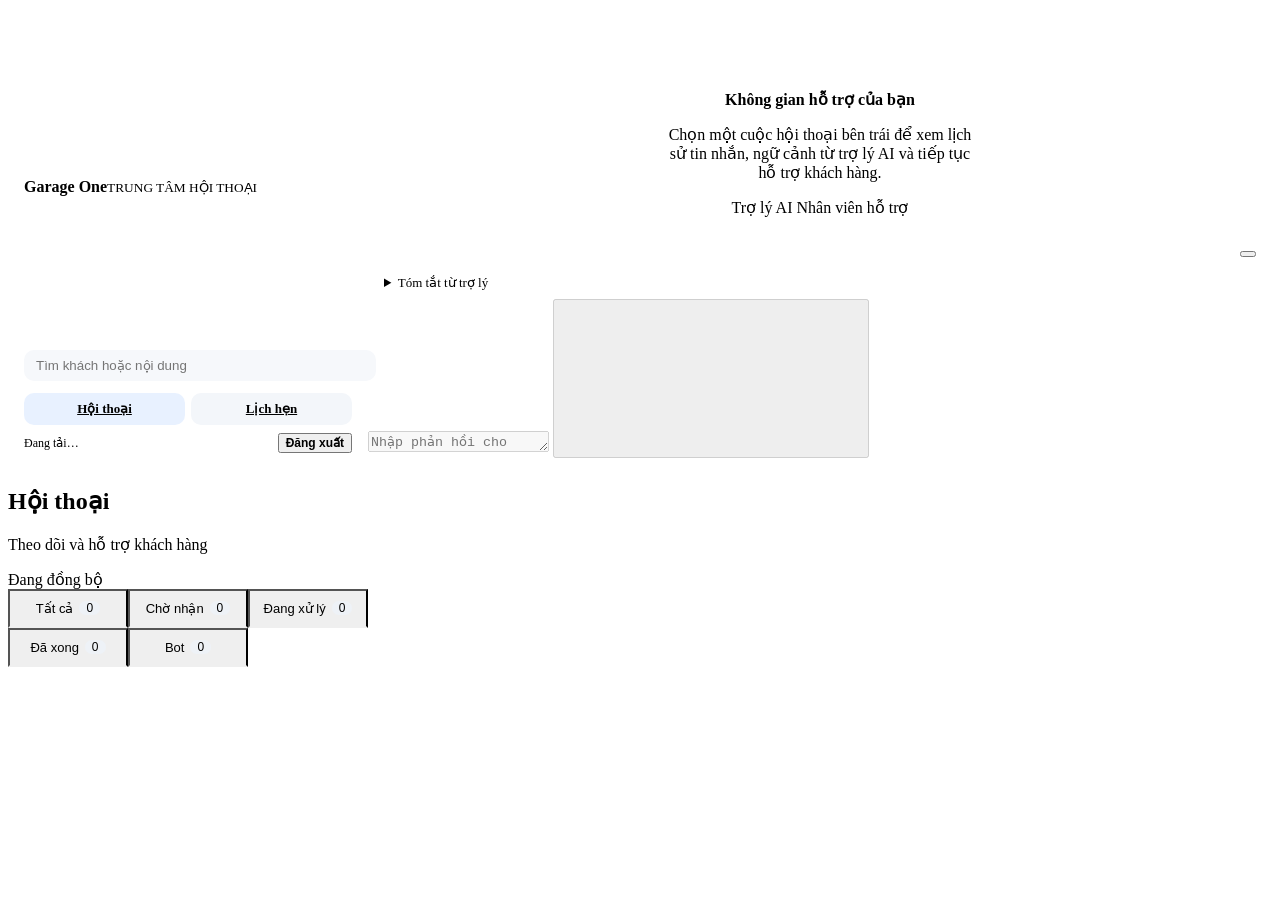
==== web/admin.html @ b32e4f2a "feat: add admin API and UI to configure booking slots - add GET|PUT /admin/settings/booking and GET " ====
<!doctype html>
<html lang="vi"><head><meta charset="utf-8">
<meta name="viewport" content="width=device-width,initial-scale=1,viewport-fit=cover">
<title>Garage One — Trung tâm hội thoại</title>
<link rel="stylesheet" href="/theme.css">
<style>
.shell{display:grid;grid-template-columns:360px 1fr;height:100dvh}
.side{background:#fff;border-right:1px solid var(--line);display:flex;flex-direction:column;min-height:0}
.sh{padding:16px 16px 10px}
.sh h1{font-size:18px;font-weight:600;margin-bottom:10px}
.sh a.ibtn{margin-top:-6px}
.sh input{width:100%;border:1px solid var(--line);border-radius:10px;padding:8px 12px;background:#f6f8fb}
.tabs{display:grid;grid-template-columns:repeat(3,1fr);border-bottom:1px solid var(--line)}
.tab{padding:10px 4px;font-size:13px;font-weight:500;color:var(--mute);border-bottom:2px solid transparent;display:flex;gap:6px;justify-content:center;align-items:center}
.tab[aria-selected=true]{color:var(--blue-d);border-color:var(--blue)}
.tab .n{background:#eef2f7;color:var(--ink);border-radius:99px;padding:0 7px;font-size:12px}
.tab.hot .n{background:var(--warn-bg);color:var(--warn)}
.list{list-style:none;padding:0;overflow-y:auto;flex:1}
.it{display:flex;gap:12px;width:100%;text-align:left;padding:12px 16px;align-items:flex-start}
.it:hover{background:#f3f7fc}.it.on{background:#e8f1ff}
.it .av{width:44px;height:44px}
.it .tx{min-width:0;flex:1}
.row1{display:flex;justify-content:space-between;gap:8px;align-items:center}
.row1 b{font-weight:600;white-space:nowrap;overflow:hidden;text-overflow:ellipsis}
.pv{color:var(--mute);font-size:13px;margin-top:3px;display:-webkit-box;-webkit-line-clamp:2;-webkit-box-orient:vertical;overflow:hidden}
.none{padding:32px 24px;color:var(--mute);text-align:center;font-size:14px}
.main{display:flex;flex-direction:column;min-width:0;min-height:0}
.empty{margin:auto;text-align:center;color:var(--mute);max-width:320px;padding:24px}
.empty .ic{width:44px;height:44px;margin-bottom:10px;color:#9fb0c4}
.empty b{display:block;color:var(--ink);font-size:16px;margin-bottom:4px}
.thread{display:flex;flex-direction:column;flex:1;min-height:0}
.th{display:flex;align-items:center;gap:12px;background:#fff;border-bottom:1px solid var(--line);padding:10px 16px}
.th .hd{flex:1;min-width:0}.th b{font-weight:600;font-size:16px}
.th .sub{display:flex;gap:8px;align-items:center;font-size:13px;color:var(--mute);flex-wrap:wrap}
.back{display:none}
.topnav{display:flex;gap:6px;margin:12px 0 8px}.topnav a{flex:1;text-align:center;padding:8px;border-radius:10px;font-size:13px;font-weight:700;color:var(--mute);background:#f3f6fa}
.topnav a[aria-current=page]{background:#e8f1ff;color:var(--blue-d)}
.whoami{display:flex;justify-content:space-between;align-items:center;font-size:12px;color:var(--mute);margin-bottom:4px}
.linkbtn{color:var(--blue-d);font-weight:700;font-size:12px}
.sum{background:#fff;border-bottom:1px solid var(--line);padding:8px 16px;font-size:13px;color:var(--mute)}
.sum summary{cursor:pointer;font-weight:500;color:var(--ink)}
.sum p{margin-top:6px;white-space:pre-wrap;overflow-wrap:anywhere}
.hint{background:var(--warn-bg);color:var(--warn);font-size:13px;padding:8px 16px}
.toast{position:fixed;left:50%;bottom:24px;transform:translateX(-50%);background:#1b2733;color:#fff;padding:10px 16px;border-radius:10px;font-size:14px;max-width:90vw;z-index:9}
@media(max-width:760px){.shell{grid-template-columns:1fr}.main{display:none}.shell.sel .side{display:none}.shell.sel .main{display:flex}.back{display:grid}}
</style><link rel="stylesheet" href="/admin-polish.css"></head><body class="admin-page">
<div class="shell" id="shell">
  <aside class="side">
    <div class="sh"><div class="row1"><div class="brand-lockup"><span class="brand-icon"><svg class="ic"><use href="#i-truck"/></svg></span><span><strong>Garage One</strong><small>TRUNG TÂM HỘI THOẠI</small></span></div><a class="ibtn" href="/" target="_blank" onclick="window.open('/?s='+Math.random().toString(36).slice(2,8),'_blank');return false" title="Mở tab khách mới (phiên chat riêng)" aria-label="Mở tab khách mới"><svg class="ic"><use href="#i-truck"/></svg></a></div>
      <label class="search-wrap"><svg class="ic"><use href="#i-search"/></svg><input id="q" placeholder="Tìm khách hoặc nội dung" aria-label="Tìm cuộc trò chuyện" autocomplete="off"></label>
      <nav class="topnav"><a href="/admin" aria-current="page">Hội thoại</a><a href="/appointments.html">Lịch hẹn</a></nav>
      <div class="whoami"><span id="whoami">Đang tải…</span><button id="logout" class="linkbtn">Đăng xuất</button></div></div>
    <div class="list-intro"><div><h2>Hội thoại</h2><p>Theo dõi và hỗ trợ khách hàng</p></div><span class="live-pill"><i></i> Đang đồng bộ</span></div><div class="tabs" role="tablist" id="tabs">
      <button class="tab" role="tab" data-s="ALL">Tất cả <span class="n">0</span></button>
      <button class="tab" role="tab" data-s="OPEN">Chờ nhận <span class="n">0</span></button>
      <button class="tab" role="tab" data-s="CLAIMED">Đang xử lý <span class="n">0</span></button>
      <button class="tab" role="tab" data-s="RESOLVED">Đã xong <span class="n">0</span></button>
      <button class="tab" role="tab" data-s="BOT">Bot <span class="n">0</span></button>
    </div>
    <ul class="list" id="list"></ul>
  </aside>
  <main class="main">
    <div class="empty" id="empty"><div class="empty-art"><svg class="ic"><use href="#i-inbox"/></svg></div><b>Không gian hỗ trợ của bạn</b><p>Chọn một cuộc hội thoại bên trái để xem lịch sử tin nhắn, ngữ cảnh từ trợ lý AI và tiếp tục hỗ trợ khách hàng.</p><div class="empty-hints"><span><i class="hint-dot blue"></i> Trợ lý AI</span><span><i class="hint-dot green"></i> Nhân viên hỗ trợ</span></div></div>
    <section class="thread" id="thread" hidden>
      <div class="th">
        <button class="ibtn back" id="back" aria-label="Quay lại danh sách"><svg class="ic"><use href="#i-back"/></svg></button>
        <div class="av" id="tav"></div>
        <div class="hd"><b id="tname"></b><div class="sub"><span class="tag" id="treason"></span><span id="tstat"></span></div></div>
        <button class="btn" id="act"></button>
      </div>
      <details class="sum"><summary>Tóm tắt từ trợ lý</summary><p id="tsum"></p></details>
      <div class="log" id="log" role="log"></div>
      <div class="hint" id="hint" hidden>Nhận hỗ trợ để nhắn cho khách.</div>
      <div class="composer">
        <textarea id="in" rows="1" placeholder="Nhập phản hồi cho khách" aria-label="Phản hồi cho khách" disabled></textarea>
        <button class="sendb" id="send" aria-label="Gửi phản hồi" disabled><svg class="ic"><use href="#i-send"/></svg></button>
      </div>
    </section>
  </main>
</div>
<script src="/common.js"></script>
<script>
// Dữ liệu từ GET /admin/conversations: mọi phiên chat, trạng thái = ticket mới nhất (BOT nếu chưa từng chuyển người).
const REASON = { NEGOTIATION: "Xin giảm giá", HUMAN_REQUEST: "Muốn gặp người", COMPLAINT: "Khiếu nại", COMPLEXITY_HIGH: "Câu hỏi phức tạp",
  OUTPUT_GUARD: "Cần kiểm duyệt", DEAL_CHANGE: "Đổi điều khoản", APPOINTMENT_APPROVAL: "Duyệt lịch hẹn", OTHER: "Khác" };
const STAT = { BOT: "Trợ lý AI đang trả lời", OPEN: "Chờ nhân viên tiếp nhận", CLAIMED: "Đang hỗ trợ", RESOLVED: "Đã hoàn tất" };
const EMPTY = { ALL: "Chưa có cuộc trò chuyện nào. Khi khách nhắn tin ở trang khách hàng, hội thoại sẽ hiện ở đây.",
  BOT: "Không có cuộc trò chuyện nào do trợ lý tự xử lý.", OPEN: "Chưa có khách nào đang chờ. Khi trợ lý chuyển cuộc trò chuyện, khách sẽ hiện ở đây.",
  CLAIMED: "Chưa có cuộc trò chuyện nào đang được nhân viên xử lý.", RESOLVED: "Chưa có cuộc trò chuyện nào đã xong." };
const ROLE = { user: "Khách", ai: "Trợ lý", staff: "NV", system: "Hệ thống" };
let tab = "ALL", items = [], counts = {}, sel = null, listSig = "", msgSig = "", online = true, searchTimer = null, hashDone = false;
const shell = $("#shell"), log = $("#log"), box = $("#in"), send = $("#send");
const ROLE_NAME = { manager: "Quản lý", sales_admin: "Nhân viên kinh doanh", technician: "Kỹ thuật" };
let role = "manager"; $("#logout").onclick = logout;
$("#q").oninput = () => { clearTimeout(searchTimer); searchTimer = setTimeout(() => { listSig = ""; loadLists(); }, 300); };

const name = t => t.customer_name || (t.customer_phone ? t.customer_phone : "Khách " + t.session_id.slice(0, 6));
const hue = s => { let h = 0; for (const c of s) h = (h * 31 + c.charCodeAt(0)) % 360; return `hsl(${h} 55% 36%)`; };
const initials = t => (t.customer_name ? t.customer_name.trim().split(/\s+/).slice(-1)[0][0] + "" : t.session_id.slice(0, 2)).toUpperCase();
const preview = t => t.last_message ? (ROLE[t.last_message.role] || "") + ": " + t.last_message.content.replace(/\s+/g, " ") : "Chưa có tin nhắn";
const tagOf = t => t.status === "BOT" ? "Trợ lý AI" : (REASON[t.reason] || t.reason || "Khác");
function sla(t) {
  if (t.status !== "OPEN" || !t.sla_due_at) return null;
  const m = Math.round((new Date(t.sla_due_at) - Date.now()) / 60000);
  return m >= 0 ? { x: `Còn ${m} phút`, c: m <= 2 ? "soon" : "" } : { x: `Quá ${-m} phút`, c: "late" };
}
function toast(msg) { $(".toast")?.remove(); const t = el("div", "toast", msg); t.setAttribute("role", "status"); document.body.append(t); setTimeout(() => t.remove(), 4000); }
const find = id => items.find(x => x.session_id === id) || null;

function drawList() {
  document.querySelectorAll(".tab").forEach(b => {
    b.setAttribute("aria-selected", b.dataset.s === tab);
    $(".n", b).textContent = counts[b.dataset.s] ?? 0;
  });
  $('.tab[data-s="OPEN"]').classList.toggle("hot", (counts.OPEN || 0) > 0);
  const rows = items.filter(t => tab === "ALL" || t.status === tab).map(t => ({ t, sl: sla(t) }));
  const sig = tab + sel + JSON.stringify(rows.map(r => [r.t.session_id, r.t.status, r.t.last_message_at, r.t.message_count, r.t.customer_name, r.sl && r.sl.x]));
  if (sig === listSig) return; listSig = sig;  // chỉ vẽ lại khi có thay đổi, tránh mất focus bàn phím
  const ul = $("#list"); ul.replaceChildren();
  if (!rows.length) { ul.append(el("li", "none", $("#q").value.trim() ? "Không có cuộc trò chuyện nào khớp từ khóa." : EMPTY[tab])); return; }
  for (const { t, sl } of rows) {
    const li = el("li"), b = el("button", "it" + (t.session_id === sel ? " on" : "")), av = el("div", "av", initials(t)), tx = el("div", "tx");
    av.style.background = hue(t.session_id);
    const r1 = el("div", "row1", ""); r1.append(el("b", "", name(t)));
    r1.append(sl ? el("span", "tag " + sl.c, sl.x) : el("span", "tag", hm(t.last_message_at)));
    const r2 = el("div", "row1"); r2.style.marginTop = "3px";
    r2.append(el("span", "tag", tagOf(t)));
    if (tab === "ALL") r2.append(el("span", "tag", STAT[t.status]));
    tx.append(r1, r2, el("div", "pv", preview(t))); b.append(av, tx); b.onclick = () => pick(t.session_id); li.append(b); ul.append(li);
  }
}
function drawHead() {
  const t = sel && find(sel); $("#empty").hidden = !!t; $("#thread").hidden = !t; shell.classList.toggle("sel", !!t);
  if (!t) return;
  const s = t.status, a = $("#tav"); a.textContent = initials(t); a.style.background = hue(t.session_id);
  $("#tname").textContent = name(t); $("#treason").textContent = tagOf(t);
  $("#tstat").textContent = STAT[s] + (t.assigned ? " · " + t.assigned : "") + (t.customer_phone && t.customer_name ? " · " + t.customer_phone : "");
  $("#tsum").textContent = t.summary || "Chưa có tóm tắt (trợ lý chưa chuyển cuộc trò chuyện này cho nhân viên).";
  const b = $("#act"); b.hidden = s === "RESOLVED"; b.className = "btn" + (s === "CLAIMED" ? " ghost" : ""); b.replaceChildren();
  if (s === "CLAIMED") b.append(icon("check")); b.append(document.createTextNode(s === "OPEN" ? "Nhận hỗ trợ" : s === "BOT" ? "Vào chat" : "Kết thúc"));
  box.disabled = s !== "CLAIMED"; $("#hint").hidden = s === "CLAIMED";
  $("#hint").textContent = s === "OPEN" ? "Nhận hỗ trợ để nhắn cho khách. Trợ lý đang im lặng trong cuộc trò chuyện này."
    : s === "BOT" ? "Trợ lý AI đang tự trả lời. Bạn chỉ xem; bấm Vào chat nếu muốn nhắn trực tiếp cho khách (trợ lý sẽ im cho tới khi bạn kết thúc)."
    : "Cuộc trò chuyện đã kết thúc, trợ lý đã tiếp quản lại.";
  box.placeholder = s === "CLAIMED" ? "Nhập phản hồi cho khách" : "Chưa thể nhắn"; fit();
}
function drawMsgs(rows, force) {
  const sig = sel + ":" + rows.length + ":" + (rows.at(-1)?.id || 0); if (sig === msgSig && !force) return; msgSig = sig;
  const near = log.scrollHeight - log.scrollTop - log.clientHeight < 80; log.replaceChildren(); let prev = null;
  for (const m of rows) {
    if (m.role === "tool") continue;
    if (m.role === "system") { log.append(el("div", "sys", m.content)); prev = null; continue; }
    const r = m.role, row = el("div", "m " + (r === "staff" ? "me" : r === "ai" ? "bot flat" : "")), col = el("div", "col"), bub = el("div", "bub");
    if (prev === r) row.classList.add("cont");
    if (r !== "staff") { const av = el("div", "av", r === "ai" ? "" : "K"); if (r === "ai") av.append(icon("truck")); else av.style.background = "#6b7a8c"; row.append(av); }
    if (prev !== r && r !== "staff") col.append(el("div", "who", r === "ai" ? "Trợ lý tự động" : "Khách"));
    bub.append(body(m.content)); col.append(bub); row.append(col); log.append(row); prev = r;
  }
  if (near || force) requestAnimationFrame(() => log.scrollTop = log.scrollHeight);
}
async function loadLists() {
  try {
    const d = await api("/admin/conversations?status=ALL&q=" + encodeURIComponent($("#q").value.trim()));
    items = d.items; counts = d.counts; role = d.role;
    $("#whoami").textContent = (d.username || "Chưa bật đăng nhập") + " · " + (ROLE_NAME[d.role] || d.role);
    $('.tab[data-s="BOT"]').hidden = role !== "manager"; if (role !== "manager" && tab === "BOT") tab = "ALL";
    if (!hashDone) { hashDone = true; const h = decodeURIComponent(location.hash.slice(1)); if (h && find(h)) { tab = "ALL"; pick(h); } }
    if (!online) { online = true; toast("Đã kết nối lại"); } drawList(); drawHead();
  } catch { if (online) { online = false; toast("Mất kết nối tới máy chủ. Đang thử lại."); } }
}
async function loadMsgs(force) {
  if (!sel) return;
  try { drawMsgs(await api(`/admin/conversations/${encodeURIComponent(sel)}/messages`), force); } catch {}
}
function pick(id) { sel = id; msgSig = ""; listSig = ""; log.replaceChildren(); drawHead(); drawList(); loadMsgs(true); }
async function act(path, opt) {
  try { await api(path, opt); return true; }
  catch (e) {
    toast(e.status === 403 ? "Bạn không có quyền xem cuộc trò chuyện này." : e.status === 409 ? "Trạng thái cuộc trò chuyện đã thay đổi. Đã tải lại danh sách." : e.status === 404 && /manager/.test(e.message) ? "Không tìm thấy tài khoản nhân viên này. Nhập đúng tên đăng nhập hoặc để trống." : "Không thực hiện được: " + e.message);
    await loadLists(); return false;
  }
}
$("#tabs").onclick = e => { const b = e.target.closest(".tab"); if (b) { tab = b.dataset.s; drawList(); } };
$("#back").onclick = () => { sel = null; listSig = ""; drawHead(); drawList(); };
$("#act").onclick = async () => {
  const t = find(sel); if (!t) return;
  if (t.status === "BOT") { if (await act(`/admin/conversations/${encodeURIComponent(t.session_id)}/takeover`, { method: "POST" })) { tab = "CLAIMED"; await loadLists(); loadMsgs(true); box.focus(); } return; }
  if (!t.ticket_id) return;
  if (t.status === "OPEN") { if (await act(`/admin/tasks/${t.ticket_id}/claim`, { method: "POST" })) { tab = "CLAIMED"; await loadLists(); loadMsgs(true); box.focus(); } }
  else if (confirm("Kết thúc hỗ trợ? Trợ lý tự động sẽ tiếp tục trả lời khách.")) { if (await act(`/admin/tasks/${t.ticket_id}/resolve`, { method: "POST" })) { tab = "RESOLVED"; await loadLists(); loadMsgs(true); } }
};
async function reply() {
  const t = find(sel), text = box.value.trim(); if (!t || !t.ticket_id || !text || box.disabled) return;
  if (await act(`/admin/tasks/${t.ticket_id}/reply`, { method: "POST", headers: { "Content-Type": "application/json" }, body: JSON.stringify({ content: text }) })) { box.value = ""; fit(); loadMsgs(true); }
}
function fit() { box.style.height = "auto"; box.style.height = Math.min(box.scrollHeight, 120) + "px"; send.disabled = box.disabled || !box.value.trim(); }
box.oninput = fit; send.onclick = reply;
box.onkeydown = e => { if (e.key === "Enter" && !e.shiftKey && !e.isComposing) { e.preventDefault(); reply(); } };
setInterval(loadLists, 4000); setInterval(() => !document.hidden && loadMsgs(false), 3000); loadLists();
</script></body></html>
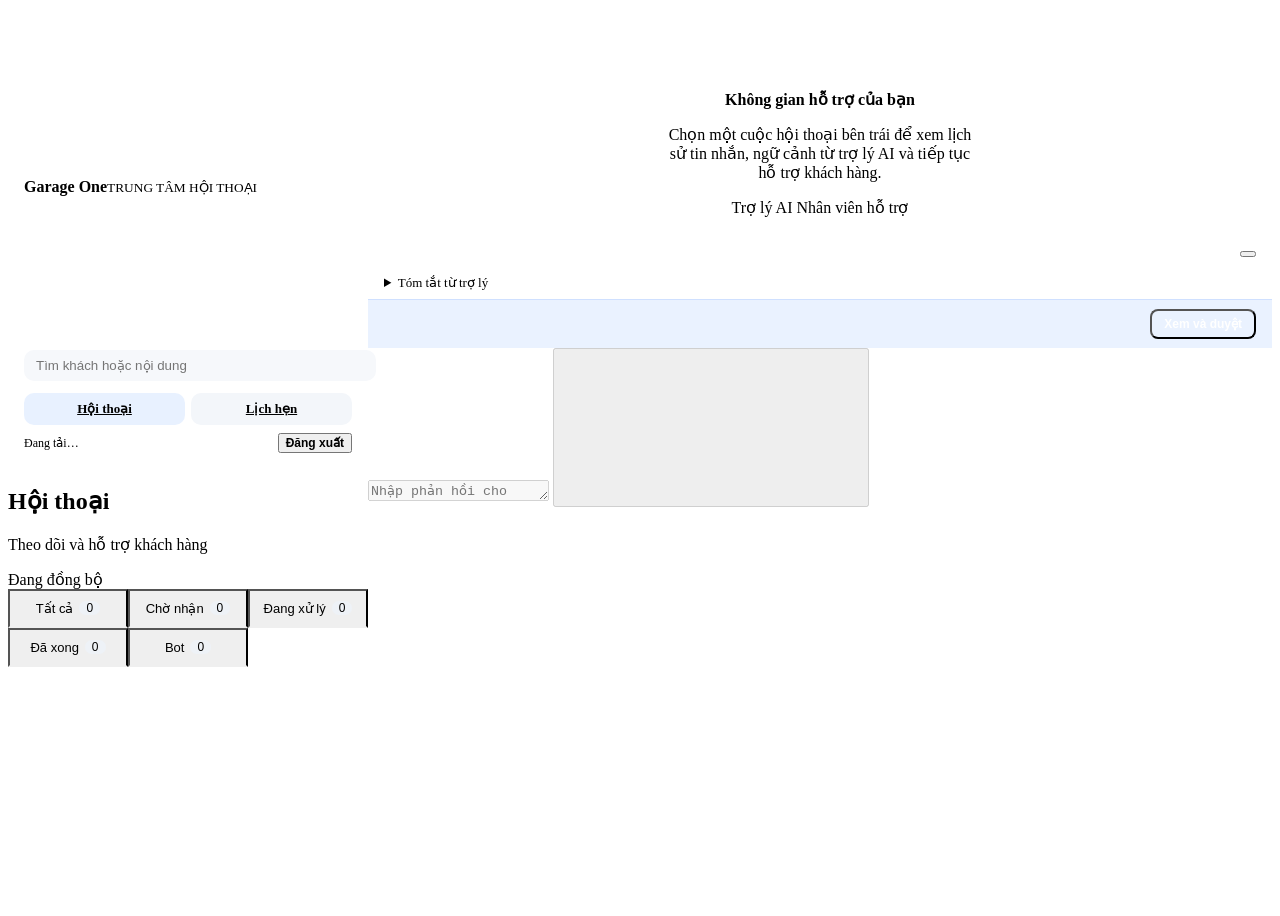
==== commit 921c78d0: "feat: propose actions from staff messages for staff approval" ====
--- a/web/admin.html
+++ b/web/admin.html
@@ -42,6 +42,30 @@
 .sum p{margin-top:6px;white-space:pre-wrap;overflow-wrap:anywhere}
 .hint{background:var(--warn-bg);color:var(--warn);font-size:13px;padding:8px 16px}
 .toast{position:fixed;left:50%;bottom:24px;transform:translateX(-50%);background:#1b2733;color:#fff;padding:10px 16px;border-radius:10px;font-size:14px;max-width:90vw;z-index:9}
+
+.acts{display:flex;align-items:center;gap:10px;background:#eaf2ff;border-top:1px solid #cfe0ff;color:var(--blue-d);font-size:13px;padding:9px 16px}
+.acts span{flex:1}.acts button{background:var(--blue);color:#fff;border-radius:8px;padding:6px 12px;font-weight:700;font-size:12px}
+dialog.ad{margin:auto;border:0;border-radius:16px;padding:0;width:min(640px,94vw);max-height:90dvh;box-shadow:0 24px 64px #14284a40;color:var(--ink)}
+dialog.ad::backdrop{background:#0e1a2b66}
+.ad form{display:flex;flex-direction:column;max-height:90dvh}
+.ad header{padding:16px 20px 10px}.ad header h2{font-size:17px;font-weight:700}.ad header p{color:var(--mute);font-size:13px;margin-top:4px}
+.ad .cards{overflow-y:auto;padding:4px 20px 12px;display:flex;flex-direction:column;gap:10px}
+.ad .card{border:1px solid var(--line);border-radius:12px;padding:12px;background:#fff}
+.ad .card.off{opacity:.55}.ad .card.done{border-color:#9ad5b6;background:#f2fbf6}.ad .card.err{border-color:#f0b4ac}
+.ad .ch{display:flex;gap:10px;align-items:flex-start}.ad .ch input{margin-top:3px;width:16px;height:16px}
+.ad .ch b{display:block;font-size:14px}.ad .ev{color:var(--mute);font-size:12px;margin-top:2px;font-style:italic;overflow-wrap:anywhere}
+.ad .tagk{display:inline-block;font-size:11px;font-weight:700;color:var(--blue-d);background:#eaf2ff;border-radius:99px;padding:1px 8px;margin-bottom:3px}
+.ad .fields{display:grid;grid-template-columns:1fr 1fr;gap:8px;margin-top:10px}
+.ad .fields label{display:flex;flex-direction:column;gap:3px;font-size:12px;color:var(--mute)}
+.ad .fields .wide{grid-column:1/-1}
+.ad .fields input,.ad .fields select,.ad .fields textarea{border:1px solid var(--line);border-radius:8px;padding:7px 9px;font-size:13px;color:var(--ink);background:#fff;font-family:inherit}
+.ad .warn{background:var(--warn-bg);color:var(--warn);border-radius:8px;padding:6px 10px;font-size:12px;margin-top:8px}
+.ad .msg{border-radius:8px;padding:6px 10px;font-size:12px;margin-top:8px}.ad .msg.ok{background:#e2f6ea;color:#17613f}.ad .msg.bad{background:var(--red-bg);color:var(--red)}
+.ad .cx{margin-top:8px;display:flex;justify-content:flex-end}.ad .cx button{font-size:12px;color:var(--mute);text-decoration:underline}
+.ad footer{display:flex;gap:8px;justify-content:flex-end;padding:12px 20px;border-top:1px solid var(--line);flex-wrap:wrap}
+.ad footer button{padding:9px 14px;border-radius:10px;font-weight:700;font-size:13px}
+.ad .primary{background:var(--blue);color:#fff}.ad .primary:disabled{opacity:.5}.ad .ghost2{background:#eef2f7;color:var(--ink)}
+@media(max-width:560px){.ad .fields{grid-template-columns:1fr}}
 @media(max-width:760px){.shell{grid-template-columns:1fr}.main{display:none}.shell.sel .side{display:none}.shell.sel .main{display:flex}.back{display:grid}}
 </style><link rel="stylesheet" href="/admin-polish.css"></head><body class="admin-page">
 <div class="shell" id="shell">
@@ -71,6 +95,7 @@
       <details class="sum"><summary>Tóm tắt từ trợ lý</summary><p id="tsum"></p></details>
       <div class="log" id="log" role="log"></div>
       <div class="hint" id="hint" hidden>Nhận hỗ trợ để nhắn cho khách.</div>
+      <div class="acts" id="acts" hidden><span id="actsn"></span><button type="button" id="actsb">Xem và duyệt</button></div>
       <div class="composer">
         <textarea id="in" rows="1" placeholder="Nhập phản hồi cho khách" aria-label="Phản hồi cho khách" disabled></textarea>
         <button class="sendb" id="send" aria-label="Gửi phản hồi" disabled><svg class="ic"><use href="#i-send"/></svg></button>
@@ -136,12 +161,13 @@
   $("#tname").textContent = name(t); $("#treason").textContent = tagOf(t);
   $("#tstat").textContent = STAT[s] + (t.assigned ? " · " + t.assigned : "") + (t.customer_phone && t.customer_name ? " · " + t.customer_phone : "");
   $("#tsum").textContent = t.summary || "Chưa có tóm tắt (trợ lý chưa chuyển cuộc trò chuyện này cho nhân viên).";
-  const b = $("#act"); b.hidden = s === "RESOLVED"; b.className = "btn" + (s === "CLAIMED" ? " ghost" : ""); b.replaceChildren();
-  if (s === "CLAIMED") b.append(icon("check")); b.append(document.createTextNode(s === "OPEN" ? "Nhận hỗ trợ" : s === "BOT" ? "Vào chat" : "Kết thúc"));
+  const b = $("#act"); b.hidden = false; b.className = "btn" + (s === "CLAIMED" ? " ghost" : ""); b.replaceChildren();
+  // BOT / RESOLVED: trợ lý đang trả lời, nhân viên có thể vào chat nhắn khách bất cứ lúc nào (tạo ticket mới).
+  if (s === "CLAIMED") b.append(icon("check")); b.append(document.createTextNode(s === "OPEN" ? "Nhận hỗ trợ" : s === "CLAIMED" ? "Kết thúc" : "Vào chat"));
   box.disabled = s !== "CLAIMED"; $("#hint").hidden = s === "CLAIMED";
   $("#hint").textContent = s === "OPEN" ? "Nhận hỗ trợ để nhắn cho khách. Trợ lý đang im lặng trong cuộc trò chuyện này."
     : s === "BOT" ? "Trợ lý AI đang tự trả lời. Bạn chỉ xem; bấm Vào chat nếu muốn nhắn trực tiếp cho khách (trợ lý sẽ im cho tới khi bạn kết thúc)."
-    : "Cuộc trò chuyện đã kết thúc, trợ lý đã tiếp quản lại.";
+    : "Nhân viên đã kết thúc hỗ trợ, trợ lý đang tự trả lời. Bấm Vào chat nếu muốn nhắn trực tiếp cho khách lần nữa.";
   box.placeholder = s === "CLAIMED" ? "Nhập phản hồi cho khách" : "Chưa thể nhắn"; fit();
 }
 function drawMsgs(rows, force) {
@@ -172,7 +198,7 @@
   if (!sel) return;
   try { drawMsgs(await api(`/admin/conversations/${encodeURIComponent(sel)}/messages`), force); } catch {}
 }
-function pick(id) { sel = id; msgSig = ""; listSig = ""; log.replaceChildren(); drawHead(); drawList(); loadMsgs(true); }
+function pick(id) { sel = id; msgSig = ""; listSig = ""; log.replaceChildren(); showBanner(null); drawHead(); drawList(); loadMsgs(true); refreshBanner(); }
 async function act(path, opt) {
   try { await api(path, opt); return true; }
   catch (e) {
@@ -184,17 +210,103 @@
 $("#back").onclick = () => { sel = null; listSig = ""; drawHead(); drawList(); };
 $("#act").onclick = async () => {
   const t = find(sel); if (!t) return;
-  if (t.status === "BOT") { if (await act(`/admin/conversations/${encodeURIComponent(t.session_id)}/takeover`, { method: "POST" })) { tab = "CLAIMED"; await loadLists(); loadMsgs(true); box.focus(); } return; }
+  if (t.status === "BOT" || t.status === "RESOLVED") { if (await act(`/admin/conversations/${encodeURIComponent(t.session_id)}/takeover`, { method: "POST" })) { tab = "CLAIMED"; await loadLists(); loadMsgs(true); box.focus(); } return; }
   if (!t.ticket_id) return;
   if (t.status === "OPEN") { if (await act(`/admin/tasks/${t.ticket_id}/claim`, { method: "POST" })) { tab = "CLAIMED"; await loadLists(); loadMsgs(true); box.focus(); } }
-  else if (confirm("Kết thúc hỗ trợ? Trợ lý tự động sẽ tiếp tục trả lời khách.")) { if (await act(`/admin/tasks/${t.ticket_id}/resolve`, { method: "POST" })) { tab = "RESOLVED"; await loadLists(); loadMsgs(true); } }
+  else {
+    // Phân tích tin nhắn của nhân viên và cho duyệt cập nhật TRƯỚC khi trả phiên về bot, để bot nhận lại đúng dữ liệu.
+    try { const d = await loadActions(true); if (d.actions.length) await openActions(d, { finishing: true }); } catch (e) { toast("Không phân tích được tin nhắn: " + e.message); }
+    if (confirm("Kết thúc hỗ trợ? Trợ lý tự động sẽ tiếp tục trả lời khách.")) {
+      if (await act(`/admin/tasks/${t.ticket_id}/resolve`, { method: "POST" })) {
+        api(`/admin/tasks/${t.ticket_id}/actions/dismiss-all`, { method: "POST" }).catch(() => {});  // mục không duyệt thì bỏ, lần sau không hỏi lại
+        tab = "RESOLVED"; showBanner(null); await loadLists(); loadMsgs(true);
+      }
+    }
+  }
 };
 async function reply() {
   const t = find(sel), text = box.value.trim(); if (!t || !t.ticket_id || !text || box.disabled) return;
-  if (await act(`/admin/tasks/${t.ticket_id}/reply`, { method: "POST", headers: { "Content-Type": "application/json" }, body: JSON.stringify({ content: text }) })) { box.value = ""; fit(); loadMsgs(true); }
+  if (await act(`/admin/tasks/${t.ticket_id}/reply`, { method: "POST", headers: { "Content-Type": "application/json" }, body: JSON.stringify({ content: text }) })) { box.value = ""; fit(); loadMsgs(true); refreshBanner(); }
 }
 function fit() { box.style.height = "auto"; box.style.height = Math.min(box.scrollHeight, 120) + "px"; send.disabled = box.disabled || !box.value.trim(); }
 box.oninput = fit; send.onclick = reply;
 box.onkeydown = e => { if (e.key === "Enter" && !e.shiftKey && !e.isComposing) { e.preventDefault(); reply(); } };
 setInterval(loadLists, 4000); setInterval(() => !document.hidden && loadMsgs(false), 3000); loadLists();
+
+// ---- Hộp thoại duyệt cập nhật từ tin nhắn nhân viên (bộ phân tích: app/services/staff_actions.py) ----
+const KIND = { BOOK_APPOINTMENT: "Đặt lịch hẹn", RESCHEDULE_APPOINTMENT: "Đổi lịch hẹn", CANCEL_APPOINTMENT: "Hủy lịch hẹn",
+  AGREED_PRICE: "Giá đã chốt", CUSTOMER_INFO: "Thông tin khách", HANDLING_NOTE: "Ghi chú xử lý" };
+const apptLabel = a => `#${a.id} · ${({ MAINTENANCE: "Bảo dưỡng", REPAIR: "Sửa chữa", SHOWROOM_VISIT: "Xem xe", CONTRACT_SIGN: "Ký hợp đồng" })[a.service_type] || a.service_type} · ${a.appointment_date || "?"} ${a.start_time || ""}`;
+function fieldsOf(type, ctx) {
+  const appt = ["appointment_id", "Lịch hẹn", "select", ctx.appointments.map(a => [a.id, apptLabel(a)])];
+  return { BOOK_APPOINTMENT: [["service_type", "Dịch vụ", "select", ctx.service_types.map(t => [t.value, t.label])], ["date", "Ngày", "date"], ["time", "Giờ (để trống nếu chưa chốt giờ)", "time"], ["phone", "Số điện thoại khách", "tel"], ["detail", "Hạng mục / ghi chú", "text", null, true]],
+    RESCHEDULE_APPOINTMENT: [[...appt], ["date", "Ngày mới", "date"], ["time", "Giờ mới", "time"], ["reason", "Lý do (báo khách)", "text", null, true]],
+    CANCEL_APPOINTMENT: [[...appt], ["reason", "Lý do (báo khách)", "text"]],
+    AGREED_PRICE: [["price_vnd", "Giá chốt (VNĐ)", "number"], ["car_model", "Xe", "text"]],
+    CUSTOMER_INFO: [["name", "Họ tên", "text"], ["phone", "Số điện thoại", "tel"], ["address", "Địa chỉ", "text", null, true]],
+    HANDLING_NOTE: [["note", "Nội dung ghi chú", "textarea", null, true]] }[type] || [];
+}
+function fieldEl(a, [key, label, kind, opts, wide]) {
+  const lab = el("label", wide ? "wide" : "", label); let inp;
+  if (kind === "select") { inp = el("select"); inp.append(new Option("— chọn —", "")); for (const [v, t] of opts) inp.append(new Option(t, v)); }
+  else if (kind === "textarea") { inp = el("textarea"); inp.rows = 2; } else { inp = el("input"); inp.type = kind; if (kind === "number") inp.min = 0; }
+  inp.value = a.params[key] ?? ""; inp.dataset.k = key; lab.append(inp); return lab;
+}
+const collect = card => { const p = {}; card.querySelectorAll("[data-k]").forEach(i => { if (i.value !== "") p[i.dataset.k] = i.type === "number" || i.dataset.k === "appointment_id" ? Number(i.value) : i.value; }); return p; };
+let dlgBusy = false;
+async function loadActions(scan) {
+  const t = find(sel); if (!t || !t.ticket_id) return { actions: [] };
+  return api(`/admin/tasks/${t.ticket_id}/actions` + (scan ? "/scan" : ""), scan ? { method: "POST" } : {});
+}
+const TOPIC = { SALES_NEGOTIATION: "Thương lượng", COMPLAINT: "Khiếu nại", GENERAL: "Khác" };
+function showBanner(d) {  // d = { actions, unscanned_staff } từ API; không gọi LLM, chỉ nhắc nhân viên bấm Xem và duyệt
+  const n = d ? d.actions.length : 0, fresh = d ? d.unscanned_staff : 0; $("#acts").hidden = !(n || fresh);
+  $("#actsn").textContent = n ? `Có ${n} cập nhật chờ duyệt. Bấm Xem và duyệt để đọc lại và tổng hợp theo ý định.`
+    : fresh ? "Bạn vừa nhắn khách. Bấm Xem và duyệt để tổng hợp các cập nhật (lịch hẹn, giá chốt, thông tin khách, ghi chú) cho trợ lý." : "";
+}
+async function refreshBanner() { const t = find(sel); if (!t || t.status !== "CLAIMED") return showBanner(null); try { showBanner(await loadActions(false)); } catch { showBanner(null); } }
+// Mở hộp thoại; trả về Promise<true> khi đóng xong (dùng cho luồng "Kết thúc": duyệt trước rồi mới trả phiên về bot).
+function openActions(data, { finishing = false } = {}) {
+  return new Promise(resolve => {
+    const dlg = el("dialog", "ad"), form = el("form"), cards = el("div", "cards"), foot = el("footer");
+    form.method = "dialog";
+    const head = el("header"); head.append(el("h2", "", finishing ? "Duyệt cập nhật trước khi trả cho trợ lý" : "Duyệt cập nhật từ tin nhắn của bạn"),
+      el("p", "", "Hệ thống đã đọc lại cả cuộc trò chuyện và tổng hợp mỗi ý định thành một mục. Chỉ những mục được chọn và duyệt mới được ghi; bạn có thể sửa trước khi duyệt."));
+    const rows = data.actions.map(a => {
+      const card = el("div", "card"), ch = el("div", "ch"), cb = el("input"), tx = el("div"), tg = el("span", "tagk", (KIND[a.type] || a.type) + (a.type === "HANDLING_NOTE" && TOPIC[a.params.topic] ? " · " + TOPIC[a.params.topic] : ""));
+      cb.type = "checkbox"; cb.checked = !(a.warnings || []).length; cb.onchange = () => { card.classList.toggle("off", !cb.checked); sync(); };
+      tx.append(tg, el("b", "", a.summary)); if (a.evidence) tx.append(el("div", "ev", "“" + a.evidence + "”")); ch.append(cb, tx); card.append(ch);
+      const fs = el("div", "fields"); fieldsOf(a.type, data).forEach(f => fs.append(fieldEl(a, f))); card.append(fs);
+      if ((a.warnings || []).length) card.append(el("div", "warn", "Cần kiểm tra: " + a.warnings.join("; ")));
+      const out = el("div"); card.append(out);
+      const cx = el("div", "cx"), skip = el("button", "", "Bỏ đề xuất này"); skip.type = "button";
+      skip.onclick = async () => { try { await api(`/admin/staff-actions/${a.id}/dismiss`, { method: "POST" }); card.remove(); rows.splice(rows.findIndex(r => r.a === a), 1); sync(); } catch (e) { toast("Không bỏ được: " + e.message); } };
+      cx.append(skip); card.append(cx); card.classList.toggle("off", !cb.checked); cards.append(card);
+      return { a, card, cb, out, done: false };
+    });
+    const ok = el("button", "primary"), later = el("button", "ghost2"); ok.type = later.type = "button";
+    later.textContent = finishing ? "Không duyệt, tiếp tục kết thúc" : "Để sau";
+    function sync() { const n = rows.filter(r => !r.done && r.cb.checked).length; ok.textContent = n ? `Duyệt ${n} mục đã chọn` : "Xong"; ok.disabled = dlgBusy; if (!rows.length) { foot.replaceChildren(ok); } }
+    ok.onclick = async () => {
+      const todo = rows.filter(r => !r.done && r.cb.checked); if (!todo.length) { dlg.close(); return; }
+      dlgBusy = true; ok.disabled = true; let fail = 0;
+      for (const r of todo) {
+        r.out.replaceChildren();
+        try {
+          const res = await api(`/admin/staff-actions/${r.a.id}/apply`, { method: "POST", headers: { "Content-Type": "application/json" }, body: JSON.stringify({ params: collect(r.card) }) });
+          r.done = true; r.card.classList.add("done"); r.card.classList.remove("err"); r.out.append(el("div", "msg ok", res.message));
+          r.card.querySelectorAll("input,select,textarea,button").forEach(i => i.disabled = true);
+        } catch (e) { fail++; r.card.classList.add("err"); r.out.append(el("div", "msg bad", e.message)); }
+      }
+      dlgBusy = false; sync(); loadMsgs(true);
+      if (!fail) { setTimeout(() => dlg.close(), 900); } else { toast(`${fail} mục chưa áp dụng được, hãy sửa rồi duyệt lại.`); }
+    };
+    later.onclick = () => dlg.close();
+    foot.append(later, ok); form.append(head, cards, foot); dlg.append(form); document.body.append(dlg);
+    dlg.addEventListener("close", () => { dlg.remove(); resolve(true); refreshBanner(); });
+    sync(); dlg.showModal();
+  });
+}
+// Mở hộp thoại luôn quét lại: khách có thể vừa nhắn thêm SĐT/giờ/tên.
+$("#actsb").onclick = async () => { try { const d = await loadActions(true); if (d.actions.length) await openActions(d); else { showBanner(null); toast("Không có cập nhật nào cần duyệt từ cuộc trò chuyện này."); } } catch (e) { toast("Không tải được đề xuất: " + e.message); } };
 </script></body></html>
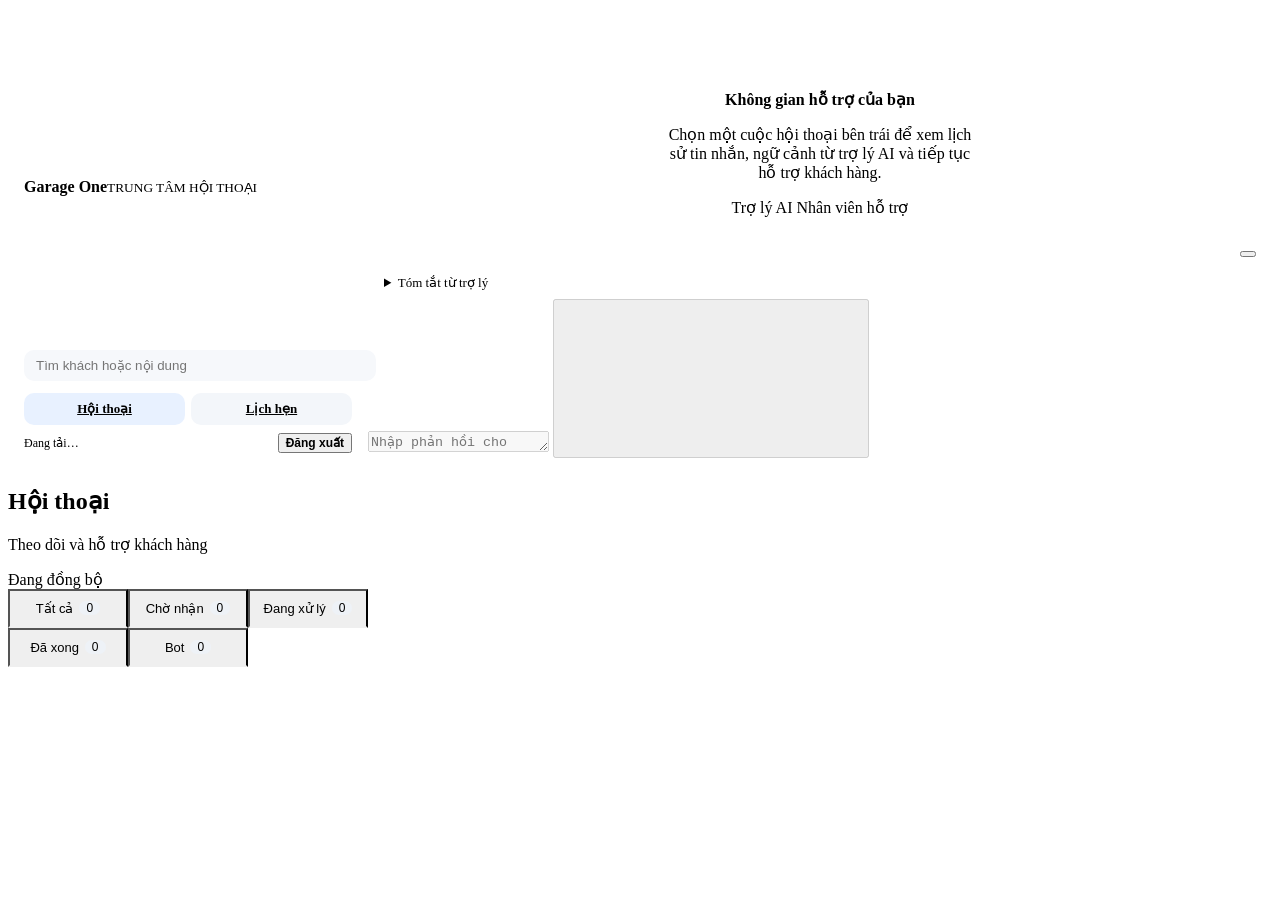
==== commit 7a43ab65: "fix: the bot will not stay idle when waiting for humans" ====
--- a/web/admin.html
+++ b/web/admin.html
@@ -42,30 +42,6 @@
 .sum p{margin-top:6px;white-space:pre-wrap;overflow-wrap:anywhere}
 .hint{background:var(--warn-bg);color:var(--warn);font-size:13px;padding:8px 16px}
 .toast{position:fixed;left:50%;bottom:24px;transform:translateX(-50%);background:#1b2733;color:#fff;padding:10px 16px;border-radius:10px;font-size:14px;max-width:90vw;z-index:9}
-
-.acts{display:flex;align-items:center;gap:10px;background:#eaf2ff;border-top:1px solid #cfe0ff;color:var(--blue-d);font-size:13px;padding:9px 16px}
-.acts span{flex:1}.acts button{background:var(--blue);color:#fff;border-radius:8px;padding:6px 12px;font-weight:700;font-size:12px}
-dialog.ad{margin:auto;border:0;border-radius:16px;padding:0;width:min(640px,94vw);max-height:90dvh;box-shadow:0 24px 64px #14284a40;color:var(--ink)}
-dialog.ad::backdrop{background:#0e1a2b66}
-.ad form{display:flex;flex-direction:column;max-height:90dvh}
-.ad header{padding:16px 20px 10px}.ad header h2{font-size:17px;font-weight:700}.ad header p{color:var(--mute);font-size:13px;margin-top:4px}
-.ad .cards{overflow-y:auto;padding:4px 20px 12px;display:flex;flex-direction:column;gap:10px}
-.ad .card{border:1px solid var(--line);border-radius:12px;padding:12px;background:#fff}
-.ad .card.off{opacity:.55}.ad .card.done{border-color:#9ad5b6;background:#f2fbf6}.ad .card.err{border-color:#f0b4ac}
-.ad .ch{display:flex;gap:10px;align-items:flex-start}.ad .ch input{margin-top:3px;width:16px;height:16px}
-.ad .ch b{display:block;font-size:14px}.ad .ev{color:var(--mute);font-size:12px;margin-top:2px;font-style:italic;overflow-wrap:anywhere}
-.ad .tagk{display:inline-block;font-size:11px;font-weight:700;color:var(--blue-d);background:#eaf2ff;border-radius:99px;padding:1px 8px;margin-bottom:3px}
-.ad .fields{display:grid;grid-template-columns:1fr 1fr;gap:8px;margin-top:10px}
-.ad .fields label{display:flex;flex-direction:column;gap:3px;font-size:12px;color:var(--mute)}
-.ad .fields .wide{grid-column:1/-1}
-.ad .fields input,.ad .fields select,.ad .fields textarea{border:1px solid var(--line);border-radius:8px;padding:7px 9px;font-size:13px;color:var(--ink);background:#fff;font-family:inherit}
-.ad .warn{background:var(--warn-bg);color:var(--warn);border-radius:8px;padding:6px 10px;font-size:12px;margin-top:8px}
-.ad .msg{border-radius:8px;padding:6px 10px;font-size:12px;margin-top:8px}.ad .msg.ok{background:#e2f6ea;color:#17613f}.ad .msg.bad{background:var(--red-bg);color:var(--red)}
-.ad .cx{margin-top:8px;display:flex;justify-content:flex-end}.ad .cx button{font-size:12px;color:var(--mute);text-decoration:underline}
-.ad footer{display:flex;gap:8px;justify-content:flex-end;padding:12px 20px;border-top:1px solid var(--line);flex-wrap:wrap}
-.ad footer button{padding:9px 14px;border-radius:10px;font-weight:700;font-size:13px}
-.ad .primary{background:var(--blue);color:#fff}.ad .primary:disabled{opacity:.5}.ad .ghost2{background:#eef2f7;color:var(--ink)}
-@media(max-width:560px){.ad .fields{grid-template-columns:1fr}}
 @media(max-width:760px){.shell{grid-template-columns:1fr}.main{display:none}.shell.sel .side{display:none}.shell.sel .main{display:flex}.back{display:grid}}
 </style><link rel="stylesheet" href="/admin-polish.css"></head><body class="admin-page">
 <div class="shell" id="shell">
@@ -95,7 +71,6 @@
       <details class="sum"><summary>Tóm tắt từ trợ lý</summary><p id="tsum"></p></details>
       <div class="log" id="log" role="log"></div>
       <div class="hint" id="hint" hidden>Nhận hỗ trợ để nhắn cho khách.</div>
-      <div class="acts" id="acts" hidden><span id="actsn"></span><button type="button" id="actsb">Xem và duyệt</button></div>
       <div class="composer">
         <textarea id="in" rows="1" placeholder="Nhập phản hồi cho khách" aria-label="Phản hồi cho khách" disabled></textarea>
         <button class="sendb" id="send" aria-label="Gửi phản hồi" disabled><svg class="ic"><use href="#i-send"/></svg></button>
@@ -161,13 +136,12 @@
   $("#tname").textContent = name(t); $("#treason").textContent = tagOf(t);
   $("#tstat").textContent = STAT[s] + (t.assigned ? " · " + t.assigned : "") + (t.customer_phone && t.customer_name ? " · " + t.customer_phone : "");
   $("#tsum").textContent = t.summary || "Chưa có tóm tắt (trợ lý chưa chuyển cuộc trò chuyện này cho nhân viên).";
-  const b = $("#act"); b.hidden = false; b.className = "btn" + (s === "CLAIMED" ? " ghost" : ""); b.replaceChildren();
-  // BOT / RESOLVED: trợ lý đang trả lời, nhân viên có thể vào chat nhắn khách bất cứ lúc nào (tạo ticket mới).
-  if (s === "CLAIMED") b.append(icon("check")); b.append(document.createTextNode(s === "OPEN" ? "Nhận hỗ trợ" : s === "CLAIMED" ? "Kết thúc" : "Vào chat"));
+  const b = $("#act"); b.hidden = s === "RESOLVED"; b.className = "btn" + (s === "CLAIMED" ? " ghost" : ""); b.replaceChildren();
+  if (s === "CLAIMED") b.append(icon("check")); b.append(document.createTextNode(s === "OPEN" ? "Nhận hỗ trợ" : s === "BOT" ? "Vào chat" : "Kết thúc"));
   box.disabled = s !== "CLAIMED"; $("#hint").hidden = s === "CLAIMED";
-  $("#hint").textContent = s === "OPEN" ? "Nhận hỗ trợ để nhắn cho khách. Trợ lý đang im lặng trong cuộc trò chuyện này."
+  $("#hint").textContent = s === "OPEN" ? "Nhận hỗ trợ để nhắn cho khách. Trong lúc chờ, trợ lý vẫn trả lời phần tự xử lý được và ghi thêm yêu cầu cần người vào ticket; khi bạn nhận, trợ lý sẽ im lặng."
     : s === "BOT" ? "Trợ lý AI đang tự trả lời. Bạn chỉ xem; bấm Vào chat nếu muốn nhắn trực tiếp cho khách (trợ lý sẽ im cho tới khi bạn kết thúc)."
-    : "Nhân viên đã kết thúc hỗ trợ, trợ lý đang tự trả lời. Bấm Vào chat nếu muốn nhắn trực tiếp cho khách lần nữa.";
+    : "Cuộc trò chuyện đã kết thúc, trợ lý đã tiếp quản lại.";
   box.placeholder = s === "CLAIMED" ? "Nhập phản hồi cho khách" : "Chưa thể nhắn"; fit();
 }
 function drawMsgs(rows, force) {
@@ -198,7 +172,7 @@
   if (!sel) return;
   try { drawMsgs(await api(`/admin/conversations/${encodeURIComponent(sel)}/messages`), force); } catch {}
 }
-function pick(id) { sel = id; msgSig = ""; listSig = ""; log.replaceChildren(); showBanner(null); drawHead(); drawList(); loadMsgs(true); refreshBanner(); }
+function pick(id) { sel = id; msgSig = ""; listSig = ""; log.replaceChildren(); drawHead(); drawList(); loadMsgs(true); }
 async function act(path, opt) {
   try { await api(path, opt); return true; }
   catch (e) {
@@ -210,103 +184,17 @@
 $("#back").onclick = () => { sel = null; listSig = ""; drawHead(); drawList(); };
 $("#act").onclick = async () => {
   const t = find(sel); if (!t) return;
-  if (t.status === "BOT" || t.status === "RESOLVED") { if (await act(`/admin/conversations/${encodeURIComponent(t.session_id)}/takeover`, { method: "POST" })) { tab = "CLAIMED"; await loadLists(); loadMsgs(true); box.focus(); } return; }
+  if (t.status === "BOT") { if (await act(`/admin/conversations/${encodeURIComponent(t.session_id)}/takeover`, { method: "POST" })) { tab = "CLAIMED"; await loadLists(); loadMsgs(true); box.focus(); } return; }
   if (!t.ticket_id) return;
   if (t.status === "OPEN") { if (await act(`/admin/tasks/${t.ticket_id}/claim`, { method: "POST" })) { tab = "CLAIMED"; await loadLists(); loadMsgs(true); box.focus(); } }
-  else {
-    // Phân tích tin nhắn của nhân viên và cho duyệt cập nhật TRƯỚC khi trả phiên về bot, để bot nhận lại đúng dữ liệu.
-    try { const d = await loadActions(true); if (d.actions.length) await openActions(d, { finishing: true }); } catch (e) { toast("Không phân tích được tin nhắn: " + e.message); }
-    if (confirm("Kết thúc hỗ trợ? Trợ lý tự động sẽ tiếp tục trả lời khách.")) {
-      if (await act(`/admin/tasks/${t.ticket_id}/resolve`, { method: "POST" })) {
-        api(`/admin/tasks/${t.ticket_id}/actions/dismiss-all`, { method: "POST" }).catch(() => {});  // mục không duyệt thì bỏ, lần sau không hỏi lại
-        tab = "RESOLVED"; showBanner(null); await loadLists(); loadMsgs(true);
-      }
-    }
-  }
+  else if (confirm("Kết thúc hỗ trợ? Trợ lý tự động sẽ tiếp tục trả lời khách.")) { if (await act(`/admin/tasks/${t.ticket_id}/resolve`, { method: "POST" })) { tab = "RESOLVED"; await loadLists(); loadMsgs(true); } }
 };
 async function reply() {
   const t = find(sel), text = box.value.trim(); if (!t || !t.ticket_id || !text || box.disabled) return;
-  if (await act(`/admin/tasks/${t.ticket_id}/reply`, { method: "POST", headers: { "Content-Type": "application/json" }, body: JSON.stringify({ content: text }) })) { box.value = ""; fit(); loadMsgs(true); refreshBanner(); }
+  if (await act(`/admin/tasks/${t.ticket_id}/reply`, { method: "POST", headers: { "Content-Type": "application/json" }, body: JSON.stringify({ content: text }) })) { box.value = ""; fit(); loadMsgs(true); }
 }
 function fit() { box.style.height = "auto"; box.style.height = Math.min(box.scrollHeight, 120) + "px"; send.disabled = box.disabled || !box.value.trim(); }
 box.oninput = fit; send.onclick = reply;
 box.onkeydown = e => { if (e.key === "Enter" && !e.shiftKey && !e.isComposing) { e.preventDefault(); reply(); } };
 setInterval(loadLists, 4000); setInterval(() => !document.hidden && loadMsgs(false), 3000); loadLists();
-
-// ---- Hộp thoại duyệt cập nhật từ tin nhắn nhân viên (bộ phân tích: app/services/staff_actions.py) ----
-const KIND = { BOOK_APPOINTMENT: "Đặt lịch hẹn", RESCHEDULE_APPOINTMENT: "Đổi lịch hẹn", CANCEL_APPOINTMENT: "Hủy lịch hẹn",
-  AGREED_PRICE: "Giá đã chốt", CUSTOMER_INFO: "Thông tin khách", HANDLING_NOTE: "Ghi chú xử lý" };
-const apptLabel = a => `#${a.id} · ${({ MAINTENANCE: "Bảo dưỡng", REPAIR: "Sửa chữa", SHOWROOM_VISIT: "Xem xe", CONTRACT_SIGN: "Ký hợp đồng" })[a.service_type] || a.service_type} · ${a.appointment_date || "?"} ${a.start_time || ""}`;
-function fieldsOf(type, ctx) {
-  const appt = ["appointment_id", "Lịch hẹn", "select", ctx.appointments.map(a => [a.id, apptLabel(a)])];
-  return { BOOK_APPOINTMENT: [["service_type", "Dịch vụ", "select", ctx.service_types.map(t => [t.value, t.label])], ["date", "Ngày", "date"], ["time", "Giờ (để trống nếu chưa chốt giờ)", "time"], ["phone", "Số điện thoại khách", "tel"], ["detail", "Hạng mục / ghi chú", "text", null, true]],
-    RESCHEDULE_APPOINTMENT: [[...appt], ["date", "Ngày mới", "date"], ["time", "Giờ mới", "time"], ["reason", "Lý do (báo khách)", "text", null, true]],
-    CANCEL_APPOINTMENT: [[...appt], ["reason", "Lý do (báo khách)", "text"]],
-    AGREED_PRICE: [["price_vnd", "Giá chốt (VNĐ)", "number"], ["car_model", "Xe", "text"]],
-    CUSTOMER_INFO: [["name", "Họ tên", "text"], ["phone", "Số điện thoại", "tel"], ["address", "Địa chỉ", "text", null, true]],
-    HANDLING_NOTE: [["note", "Nội dung ghi chú", "textarea", null, true]] }[type] || [];
-}
-function fieldEl(a, [key, label, kind, opts, wide]) {
-  const lab = el("label", wide ? "wide" : "", label); let inp;
-  if (kind === "select") { inp = el("select"); inp.append(new Option("— chọn —", "")); for (const [v, t] of opts) inp.append(new Option(t, v)); }
-  else if (kind === "textarea") { inp = el("textarea"); inp.rows = 2; } else { inp = el("input"); inp.type = kind; if (kind === "number") inp.min = 0; }
-  inp.value = a.params[key] ?? ""; inp.dataset.k = key; lab.append(inp); return lab;
-}
-const collect = card => { const p = {}; card.querySelectorAll("[data-k]").forEach(i => { if (i.value !== "") p[i.dataset.k] = i.type === "number" || i.dataset.k === "appointment_id" ? Number(i.value) : i.value; }); return p; };
-let dlgBusy = false;
-async function loadActions(scan) {
-  const t = find(sel); if (!t || !t.ticket_id) return { actions: [] };
-  return api(`/admin/tasks/${t.ticket_id}/actions` + (scan ? "/scan" : ""), scan ? { method: "POST" } : {});
-}
-const TOPIC = { SALES_NEGOTIATION: "Thương lượng", COMPLAINT: "Khiếu nại", GENERAL: "Khác" };
-function showBanner(d) {  // d = { actions, unscanned_staff } từ API; không gọi LLM, chỉ nhắc nhân viên bấm Xem và duyệt
-  const n = d ? d.actions.length : 0, fresh = d ? d.unscanned_staff : 0; $("#acts").hidden = !(n || fresh);
-  $("#actsn").textContent = n ? `Có ${n} cập nhật chờ duyệt. Bấm Xem và duyệt để đọc lại và tổng hợp theo ý định.`
-    : fresh ? "Bạn vừa nhắn khách. Bấm Xem và duyệt để tổng hợp các cập nhật (lịch hẹn, giá chốt, thông tin khách, ghi chú) cho trợ lý." : "";
-}
-async function refreshBanner() { const t = find(sel); if (!t || t.status !== "CLAIMED") return showBanner(null); try { showBanner(await loadActions(false)); } catch { showBanner(null); } }
-// Mở hộp thoại; trả về Promise<true> khi đóng xong (dùng cho luồng "Kết thúc": duyệt trước rồi mới trả phiên về bot).
-function openActions(data, { finishing = false } = {}) {
-  return new Promise(resolve => {
-    const dlg = el("dialog", "ad"), form = el("form"), cards = el("div", "cards"), foot = el("footer");
-    form.method = "dialog";
-    const head = el("header"); head.append(el("h2", "", finishing ? "Duyệt cập nhật trước khi trả cho trợ lý" : "Duyệt cập nhật từ tin nhắn của bạn"),
-      el("p", "", "Hệ thống đã đọc lại cả cuộc trò chuyện và tổng hợp mỗi ý định thành một mục. Chỉ những mục được chọn và duyệt mới được ghi; bạn có thể sửa trước khi duyệt."));
-    const rows = data.actions.map(a => {
-      const card = el("div", "card"), ch = el("div", "ch"), cb = el("input"), tx = el("div"), tg = el("span", "tagk", (KIND[a.type] || a.type) + (a.type === "HANDLING_NOTE" && TOPIC[a.params.topic] ? " · " + TOPIC[a.params.topic] : ""));
-      cb.type = "checkbox"; cb.checked = !(a.warnings || []).length; cb.onchange = () => { card.classList.toggle("off", !cb.checked); sync(); };
-      tx.append(tg, el("b", "", a.summary)); if (a.evidence) tx.append(el("div", "ev", "“" + a.evidence + "”")); ch.append(cb, tx); card.append(ch);
-      const fs = el("div", "fields"); fieldsOf(a.type, data).forEach(f => fs.append(fieldEl(a, f))); card.append(fs);
-      if ((a.warnings || []).length) card.append(el("div", "warn", "Cần kiểm tra: " + a.warnings.join("; ")));
-      const out = el("div"); card.append(out);
-      const cx = el("div", "cx"), skip = el("button", "", "Bỏ đề xuất này"); skip.type = "button";
-      skip.onclick = async () => { try { await api(`/admin/staff-actions/${a.id}/dismiss`, { method: "POST" }); card.remove(); rows.splice(rows.findIndex(r => r.a === a), 1); sync(); } catch (e) { toast("Không bỏ được: " + e.message); } };
-      cx.append(skip); card.append(cx); card.classList.toggle("off", !cb.checked); cards.append(card);
-      return { a, card, cb, out, done: false };
-    });
-    const ok = el("button", "primary"), later = el("button", "ghost2"); ok.type = later.type = "button";
-    later.textContent = finishing ? "Không duyệt, tiếp tục kết thúc" : "Để sau";
-    function sync() { const n = rows.filter(r => !r.done && r.cb.checked).length; ok.textContent = n ? `Duyệt ${n} mục đã chọn` : "Xong"; ok.disabled = dlgBusy; if (!rows.length) { foot.replaceChildren(ok); } }
-    ok.onclick = async () => {
-      const todo = rows.filter(r => !r.done && r.cb.checked); if (!todo.length) { dlg.close(); return; }
-      dlgBusy = true; ok.disabled = true; let fail = 0;
-      for (const r of todo) {
-        r.out.replaceChildren();
-        try {
-          const res = await api(`/admin/staff-actions/${r.a.id}/apply`, { method: "POST", headers: { "Content-Type": "application/json" }, body: JSON.stringify({ params: collect(r.card) }) });
-          r.done = true; r.card.classList.add("done"); r.card.classList.remove("err"); r.out.append(el("div", "msg ok", res.message));
-          r.card.querySelectorAll("input,select,textarea,button").forEach(i => i.disabled = true);
-        } catch (e) { fail++; r.card.classList.add("err"); r.out.append(el("div", "msg bad", e.message)); }
-      }
-      dlgBusy = false; sync(); loadMsgs(true);
-      if (!fail) { setTimeout(() => dlg.close(), 900); } else { toast(`${fail} mục chưa áp dụng được, hãy sửa rồi duyệt lại.`); }
-    };
-    later.onclick = () => dlg.close();
-    foot.append(later, ok); form.append(head, cards, foot); dlg.append(form); document.body.append(dlg);
-    dlg.addEventListener("close", () => { dlg.remove(); resolve(true); refreshBanner(); });
-    sync(); dlg.showModal();
-  });
-}
-// Mở hộp thoại luôn quét lại: khách có thể vừa nhắn thêm SĐT/giờ/tên.
-$("#actsb").onclick = async () => { try { const d = await loadActions(true); if (d.actions.length) await openActions(d); else { showBanner(null); toast("Không có cập nhật nào cần duyệt từ cuộc trò chuyện này."); } } catch (e) { toast("Không tải được đề xuất: " + e.message); } };
 </script></body></html>
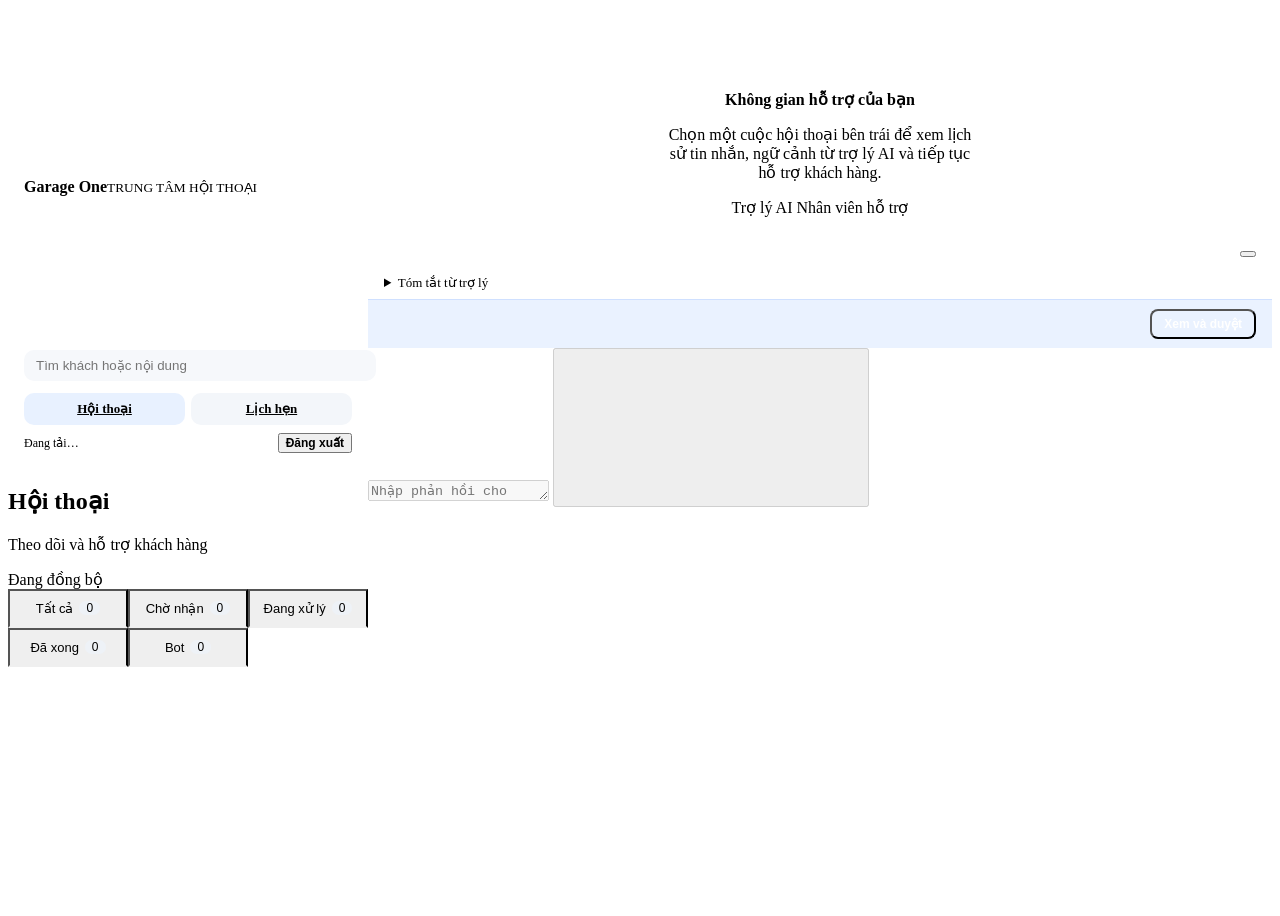
==== commit ab3e0710: "Merge branch 'fix/demo_v2' into feat/staff-actions" ====
--- a/web/admin.html
+++ b/web/admin.html
@@ -42,6 +42,30 @@
 .sum p{margin-top:6px;white-space:pre-wrap;overflow-wrap:anywhere}
 .hint{background:var(--warn-bg);color:var(--warn);font-size:13px;padding:8px 16px}
 .toast{position:fixed;left:50%;bottom:24px;transform:translateX(-50%);background:#1b2733;color:#fff;padding:10px 16px;border-radius:10px;font-size:14px;max-width:90vw;z-index:9}
+
+.acts{display:flex;align-items:center;gap:10px;background:#eaf2ff;border-top:1px solid #cfe0ff;color:var(--blue-d);font-size:13px;padding:9px 16px}
+.acts span{flex:1}.acts button{background:var(--blue);color:#fff;border-radius:8px;padding:6px 12px;font-weight:700;font-size:12px}
+dialog.ad{margin:auto;border:0;border-radius:16px;padding:0;width:min(640px,94vw);max-height:90dvh;box-shadow:0 24px 64px #14284a40;color:var(--ink)}
+dialog.ad::backdrop{background:#0e1a2b66}
+.ad form{display:flex;flex-direction:column;max-height:90dvh}
+.ad header{padding:16px 20px 10px}.ad header h2{font-size:17px;font-weight:700}.ad header p{color:var(--mute);font-size:13px;margin-top:4px}
+.ad .cards{overflow-y:auto;padding:4px 20px 12px;display:flex;flex-direction:column;gap:10px}
+.ad .card{border:1px solid var(--line);border-radius:12px;padding:12px;background:#fff}
+.ad .card.off{opacity:.55}.ad .card.done{border-color:#9ad5b6;background:#f2fbf6}.ad .card.err{border-color:#f0b4ac}
+.ad .ch{display:flex;gap:10px;align-items:flex-start}.ad .ch input{margin-top:3px;width:16px;height:16px}
+.ad .ch b{display:block;font-size:14px}.ad .ev{color:var(--mute);font-size:12px;margin-top:2px;font-style:italic;overflow-wrap:anywhere}
+.ad .tagk{display:inline-block;font-size:11px;font-weight:700;color:var(--blue-d);background:#eaf2ff;border-radius:99px;padding:1px 8px;margin-bottom:3px}
+.ad .fields{display:grid;grid-template-columns:1fr 1fr;gap:8px;margin-top:10px}
+.ad .fields label{display:flex;flex-direction:column;gap:3px;font-size:12px;color:var(--mute)}
+.ad .fields .wide{grid-column:1/-1}
+.ad .fields input,.ad .fields select,.ad .fields textarea{border:1px solid var(--line);border-radius:8px;padding:7px 9px;font-size:13px;color:var(--ink);background:#fff;font-family:inherit}
+.ad .warn{background:var(--warn-bg);color:var(--warn);border-radius:8px;padding:6px 10px;font-size:12px;margin-top:8px}
+.ad .msg{border-radius:8px;padding:6px 10px;font-size:12px;margin-top:8px}.ad .msg.ok{background:#e2f6ea;color:#17613f}.ad .msg.bad{background:var(--red-bg);color:var(--red)}
+.ad .cx{margin-top:8px;display:flex;justify-content:flex-end}.ad .cx button{font-size:12px;color:var(--mute);text-decoration:underline}
+.ad footer{display:flex;gap:8px;justify-content:flex-end;padding:12px 20px;border-top:1px solid var(--line);flex-wrap:wrap}
+.ad footer button{padding:9px 14px;border-radius:10px;font-weight:700;font-size:13px}
+.ad .primary{background:var(--blue);color:#fff}.ad .primary:disabled{opacity:.5}.ad .ghost2{background:#eef2f7;color:var(--ink)}
+@media(max-width:560px){.ad .fields{grid-template-columns:1fr}}
 @media(max-width:760px){.shell{grid-template-columns:1fr}.main{display:none}.shell.sel .side{display:none}.shell.sel .main{display:flex}.back{display:grid}}
 </style><link rel="stylesheet" href="/admin-polish.css"></head><body class="admin-page">
 <div class="shell" id="shell">
@@ -71,6 +95,7 @@
       <details class="sum"><summary>Tóm tắt từ trợ lý</summary><p id="tsum"></p></details>
       <div class="log" id="log" role="log"></div>
       <div class="hint" id="hint" hidden>Nhận hỗ trợ để nhắn cho khách.</div>
+      <div class="acts" id="acts" hidden><span id="actsn"></span><button type="button" id="actsb">Xem và duyệt</button></div>
       <div class="composer">
         <textarea id="in" rows="1" placeholder="Nhập phản hồi cho khách" aria-label="Phản hồi cho khách" disabled></textarea>
         <button class="sendb" id="send" aria-label="Gửi phản hồi" disabled><svg class="ic"><use href="#i-send"/></svg></button>
@@ -136,12 +161,13 @@
   $("#tname").textContent = name(t); $("#treason").textContent = tagOf(t);
   $("#tstat").textContent = STAT[s] + (t.assigned ? " · " + t.assigned : "") + (t.customer_phone && t.customer_name ? " · " + t.customer_phone : "");
   $("#tsum").textContent = t.summary || "Chưa có tóm tắt (trợ lý chưa chuyển cuộc trò chuyện này cho nhân viên).";
-  const b = $("#act"); b.hidden = s === "RESOLVED"; b.className = "btn" + (s === "CLAIMED" ? " ghost" : ""); b.replaceChildren();
-  if (s === "CLAIMED") b.append(icon("check")); b.append(document.createTextNode(s === "OPEN" ? "Nhận hỗ trợ" : s === "BOT" ? "Vào chat" : "Kết thúc"));
+  const b = $("#act"); b.hidden = false; b.className = "btn" + (s === "CLAIMED" ? " ghost" : ""); b.replaceChildren();
+  // BOT / RESOLVED: trợ lý đang trả lời, nhân viên có thể vào chat nhắn khách bất cứ lúc nào (tạo ticket mới).
+  if (s === "CLAIMED") b.append(icon("check")); b.append(document.createTextNode(s === "OPEN" ? "Nhận hỗ trợ" : s === "CLAIMED" ? "Kết thúc" : "Vào chat"));
   box.disabled = s !== "CLAIMED"; $("#hint").hidden = s === "CLAIMED";
   $("#hint").textContent = s === "OPEN" ? "Nhận hỗ trợ để nhắn cho khách. Trong lúc chờ, trợ lý vẫn trả lời phần tự xử lý được và ghi thêm yêu cầu cần người vào ticket; khi bạn nhận, trợ lý sẽ im lặng."
     : s === "BOT" ? "Trợ lý AI đang tự trả lời. Bạn chỉ xem; bấm Vào chat nếu muốn nhắn trực tiếp cho khách (trợ lý sẽ im cho tới khi bạn kết thúc)."
-    : "Cuộc trò chuyện đã kết thúc, trợ lý đã tiếp quản lại.";
+    : "Nhân viên đã kết thúc hỗ trợ, trợ lý đang tự trả lời. Bấm Vào chat nếu muốn nhắn trực tiếp cho khách lần nữa.";
   box.placeholder = s === "CLAIMED" ? "Nhập phản hồi cho khách" : "Chưa thể nhắn"; fit();
 }
 function drawMsgs(rows, force) {
@@ -172,7 +198,7 @@
   if (!sel) return;
   try { drawMsgs(await api(`/admin/conversations/${encodeURIComponent(sel)}/messages`), force); } catch {}
 }
-function pick(id) { sel = id; msgSig = ""; listSig = ""; log.replaceChildren(); drawHead(); drawList(); loadMsgs(true); }
+function pick(id) { sel = id; msgSig = ""; listSig = ""; log.replaceChildren(); showBanner(null); drawHead(); drawList(); loadMsgs(true); refreshBanner(); }
 async function act(path, opt) {
   try { await api(path, opt); return true; }
   catch (e) {
@@ -184,17 +210,103 @@
 $("#back").onclick = () => { sel = null; listSig = ""; drawHead(); drawList(); };
 $("#act").onclick = async () => {
   const t = find(sel); if (!t) return;
-  if (t.status === "BOT") { if (await act(`/admin/conversations/${encodeURIComponent(t.session_id)}/takeover`, { method: "POST" })) { tab = "CLAIMED"; await loadLists(); loadMsgs(true); box.focus(); } return; }
+  if (t.status === "BOT" || t.status === "RESOLVED") { if (await act(`/admin/conversations/${encodeURIComponent(t.session_id)}/takeover`, { method: "POST" })) { tab = "CLAIMED"; await loadLists(); loadMsgs(true); box.focus(); } return; }
   if (!t.ticket_id) return;
   if (t.status === "OPEN") { if (await act(`/admin/tasks/${t.ticket_id}/claim`, { method: "POST" })) { tab = "CLAIMED"; await loadLists(); loadMsgs(true); box.focus(); } }
-  else if (confirm("Kết thúc hỗ trợ? Trợ lý tự động sẽ tiếp tục trả lời khách.")) { if (await act(`/admin/tasks/${t.ticket_id}/resolve`, { method: "POST" })) { tab = "RESOLVED"; await loadLists(); loadMsgs(true); } }
+  else {
+    // Phân tích tin nhắn của nhân viên và cho duyệt cập nhật TRƯỚC khi trả phiên về bot, để bot nhận lại đúng dữ liệu.
+    try { const d = await loadActions(true); if (d.actions.length) await openActions(d, { finishing: true }); } catch (e) { toast("Không phân tích được tin nhắn: " + e.message); }
+    if (confirm("Kết thúc hỗ trợ? Trợ lý tự động sẽ tiếp tục trả lời khách.")) {
+      if (await act(`/admin/tasks/${t.ticket_id}/resolve`, { method: "POST" })) {
+        api(`/admin/tasks/${t.ticket_id}/actions/dismiss-all`, { method: "POST" }).catch(() => {});  // mục không duyệt thì bỏ, lần sau không hỏi lại
+        tab = "RESOLVED"; showBanner(null); await loadLists(); loadMsgs(true);
+      }
+    }
+  }
 };
 async function reply() {
   const t = find(sel), text = box.value.trim(); if (!t || !t.ticket_id || !text || box.disabled) return;
-  if (await act(`/admin/tasks/${t.ticket_id}/reply`, { method: "POST", headers: { "Content-Type": "application/json" }, body: JSON.stringify({ content: text }) })) { box.value = ""; fit(); loadMsgs(true); }
+  if (await act(`/admin/tasks/${t.ticket_id}/reply`, { method: "POST", headers: { "Content-Type": "application/json" }, body: JSON.stringify({ content: text }) })) { box.value = ""; fit(); loadMsgs(true); refreshBanner(); }
 }
 function fit() { box.style.height = "auto"; box.style.height = Math.min(box.scrollHeight, 120) + "px"; send.disabled = box.disabled || !box.value.trim(); }
 box.oninput = fit; send.onclick = reply;
 box.onkeydown = e => { if (e.key === "Enter" && !e.shiftKey && !e.isComposing) { e.preventDefault(); reply(); } };
 setInterval(loadLists, 4000); setInterval(() => !document.hidden && loadMsgs(false), 3000); loadLists();
+
+// ---- Hộp thoại duyệt cập nhật từ tin nhắn nhân viên (bộ phân tích: app/services/staff_actions.py) ----
+const KIND = { BOOK_APPOINTMENT: "Đặt lịch hẹn", RESCHEDULE_APPOINTMENT: "Đổi lịch hẹn", CANCEL_APPOINTMENT: "Hủy lịch hẹn",
+  AGREED_PRICE: "Giá đã chốt", CUSTOMER_INFO: "Thông tin khách", HANDLING_NOTE: "Ghi chú xử lý" };
+const apptLabel = a => `#${a.id} · ${({ MAINTENANCE: "Bảo dưỡng", REPAIR: "Sửa chữa", SHOWROOM_VISIT: "Xem xe", CONTRACT_SIGN: "Ký hợp đồng" })[a.service_type] || a.service_type} · ${a.appointment_date || "?"} ${a.start_time || ""}`;
+function fieldsOf(type, ctx) {
+  const appt = ["appointment_id", "Lịch hẹn", "select", ctx.appointments.map(a => [a.id, apptLabel(a)])];
+  return { BOOK_APPOINTMENT: [["service_type", "Dịch vụ", "select", ctx.service_types.map(t => [t.value, t.label])], ["date", "Ngày", "date"], ["time", "Giờ (để trống nếu chưa chốt giờ)", "time"], ["phone", "Số điện thoại khách", "tel"], ["detail", "Hạng mục / ghi chú", "text", null, true]],
+    RESCHEDULE_APPOINTMENT: [[...appt], ["date", "Ngày mới", "date"], ["time", "Giờ mới", "time"], ["reason", "Lý do (báo khách)", "text", null, true]],
+    CANCEL_APPOINTMENT: [[...appt], ["reason", "Lý do (báo khách)", "text"]],
+    AGREED_PRICE: [["price_vnd", "Giá chốt (VNĐ)", "number"], ["car_model", "Xe", "text"]],
+    CUSTOMER_INFO: [["name", "Họ tên", "text"], ["phone", "Số điện thoại", "tel"], ["address", "Địa chỉ", "text", null, true]],
+    HANDLING_NOTE: [["note", "Nội dung ghi chú", "textarea", null, true]] }[type] || [];
+}
+function fieldEl(a, [key, label, kind, opts, wide]) {
+  const lab = el("label", wide ? "wide" : "", label); let inp;
+  if (kind === "select") { inp = el("select"); inp.append(new Option("— chọn —", "")); for (const [v, t] of opts) inp.append(new Option(t, v)); }
+  else if (kind === "textarea") { inp = el("textarea"); inp.rows = 2; } else { inp = el("input"); inp.type = kind; if (kind === "number") inp.min = 0; }
+  inp.value = a.params[key] ?? ""; inp.dataset.k = key; lab.append(inp); return lab;
+}
+const collect = card => { const p = {}; card.querySelectorAll("[data-k]").forEach(i => { if (i.value !== "") p[i.dataset.k] = i.type === "number" || i.dataset.k === "appointment_id" ? Number(i.value) : i.value; }); return p; };
+let dlgBusy = false;
+async function loadActions(scan) {
+  const t = find(sel); if (!t || !t.ticket_id) return { actions: [] };
+  return api(`/admin/tasks/${t.ticket_id}/actions` + (scan ? "/scan" : ""), scan ? { method: "POST" } : {});
+}
+const TOPIC = { SALES_NEGOTIATION: "Thương lượng", COMPLAINT: "Khiếu nại", GENERAL: "Khác" };
+function showBanner(d) {  // d = { actions, unscanned_staff } từ API; không gọi LLM, chỉ nhắc nhân viên bấm Xem và duyệt
+  const n = d ? d.actions.length : 0, fresh = d ? d.unscanned_staff : 0; $("#acts").hidden = !(n || fresh);
+  $("#actsn").textContent = n ? `Có ${n} cập nhật chờ duyệt. Bấm Xem và duyệt để đọc lại và tổng hợp theo ý định.`
+    : fresh ? "Bạn vừa nhắn khách. Bấm Xem và duyệt để tổng hợp các cập nhật (lịch hẹn, giá chốt, thông tin khách, ghi chú) cho trợ lý." : "";
+}
+async function refreshBanner() { const t = find(sel); if (!t || t.status !== "CLAIMED") return showBanner(null); try { showBanner(await loadActions(false)); } catch { showBanner(null); } }
+// Mở hộp thoại; trả về Promise<true> khi đóng xong (dùng cho luồng "Kết thúc": duyệt trước rồi mới trả phiên về bot).
+function openActions(data, { finishing = false } = {}) {
+  return new Promise(resolve => {
+    const dlg = el("dialog", "ad"), form = el("form"), cards = el("div", "cards"), foot = el("footer");
+    form.method = "dialog";
+    const head = el("header"); head.append(el("h2", "", finishing ? "Duyệt cập nhật trước khi trả cho trợ lý" : "Duyệt cập nhật từ tin nhắn của bạn"),
+      el("p", "", "Hệ thống đã đọc lại cả cuộc trò chuyện và tổng hợp mỗi ý định thành một mục. Chỉ những mục được chọn và duyệt mới được ghi; bạn có thể sửa trước khi duyệt."));
+    const rows = data.actions.map(a => {
+      const card = el("div", "card"), ch = el("div", "ch"), cb = el("input"), tx = el("div"), tg = el("span", "tagk", (KIND[a.type] || a.type) + (a.type === "HANDLING_NOTE" && TOPIC[a.params.topic] ? " · " + TOPIC[a.params.topic] : ""));
+      cb.type = "checkbox"; cb.checked = !(a.warnings || []).length; cb.onchange = () => { card.classList.toggle("off", !cb.checked); sync(); };
+      tx.append(tg, el("b", "", a.summary)); if (a.evidence) tx.append(el("div", "ev", "“" + a.evidence + "”")); ch.append(cb, tx); card.append(ch);
+      const fs = el("div", "fields"); fieldsOf(a.type, data).forEach(f => fs.append(fieldEl(a, f))); card.append(fs);
+      if ((a.warnings || []).length) card.append(el("div", "warn", "Cần kiểm tra: " + a.warnings.join("; ")));
+      const out = el("div"); card.append(out);
+      const cx = el("div", "cx"), skip = el("button", "", "Bỏ đề xuất này"); skip.type = "button";
+      skip.onclick = async () => { try { await api(`/admin/staff-actions/${a.id}/dismiss`, { method: "POST" }); card.remove(); rows.splice(rows.findIndex(r => r.a === a), 1); sync(); } catch (e) { toast("Không bỏ được: " + e.message); } };
+      cx.append(skip); card.append(cx); card.classList.toggle("off", !cb.checked); cards.append(card);
+      return { a, card, cb, out, done: false };
+    });
+    const ok = el("button", "primary"), later = el("button", "ghost2"); ok.type = later.type = "button";
+    later.textContent = finishing ? "Không duyệt, tiếp tục kết thúc" : "Để sau";
+    function sync() { const n = rows.filter(r => !r.done && r.cb.checked).length; ok.textContent = n ? `Duyệt ${n} mục đã chọn` : "Xong"; ok.disabled = dlgBusy; if (!rows.length) { foot.replaceChildren(ok); } }
+    ok.onclick = async () => {
+      const todo = rows.filter(r => !r.done && r.cb.checked); if (!todo.length) { dlg.close(); return; }
+      dlgBusy = true; ok.disabled = true; let fail = 0;
+      for (const r of todo) {
+        r.out.replaceChildren();
+        try {
+          const res = await api(`/admin/staff-actions/${r.a.id}/apply`, { method: "POST", headers: { "Content-Type": "application/json" }, body: JSON.stringify({ params: collect(r.card) }) });
+          r.done = true; r.card.classList.add("done"); r.card.classList.remove("err"); r.out.append(el("div", "msg ok", res.message));
+          r.card.querySelectorAll("input,select,textarea,button").forEach(i => i.disabled = true);
+        } catch (e) { fail++; r.card.classList.add("err"); r.out.append(el("div", "msg bad", e.message)); }
+      }
+      dlgBusy = false; sync(); loadMsgs(true);
+      if (!fail) { setTimeout(() => dlg.close(), 900); } else { toast(`${fail} mục chưa áp dụng được, hãy sửa rồi duyệt lại.`); }
+    };
+    later.onclick = () => dlg.close();
+    foot.append(later, ok); form.append(head, cards, foot); dlg.append(form); document.body.append(dlg);
+    dlg.addEventListener("close", () => { dlg.remove(); resolve(true); refreshBanner(); });
+    sync(); dlg.showModal();
+  });
+}
+// Mở hộp thoại luôn quét lại: khách có thể vừa nhắn thêm SĐT/giờ/tên.
+$("#actsb").onclick = async () => { try { const d = await loadActions(true); if (d.actions.length) await openActions(d); else { showBanner(null); toast("Không có cập nhật nào cần duyệt từ cuộc trò chuyện này."); } } catch (e) { toast("Không tải được đề xuất: " + e.message); } };
 </script></body></html>
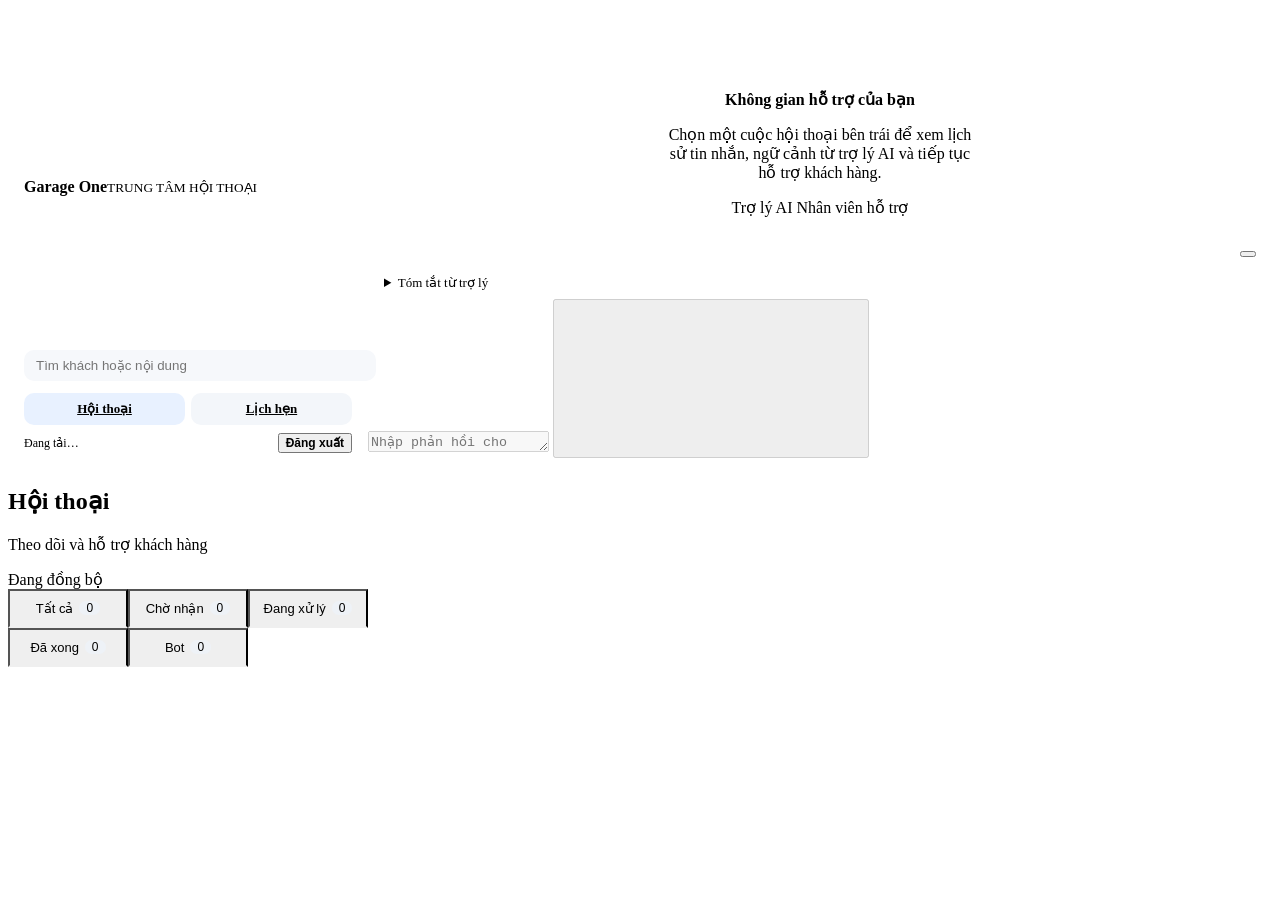
==== commit 13aa752d: "Merge pull request #14 from Immanuel-Khang/feat/dot3-l5-benchmark-baseline Feat/dot3 l5 benchmark ba" ====
--- a/web/admin.html
+++ b/web/admin.html
@@ -42,30 +42,6 @@
 .sum p{margin-top:6px;white-space:pre-wrap;overflow-wrap:anywhere}
 .hint{background:var(--warn-bg);color:var(--warn);font-size:13px;padding:8px 16px}
 .toast{position:fixed;left:50%;bottom:24px;transform:translateX(-50%);background:#1b2733;color:#fff;padding:10px 16px;border-radius:10px;font-size:14px;max-width:90vw;z-index:9}
-
-.acts{display:flex;align-items:center;gap:10px;background:#eaf2ff;border-top:1px solid #cfe0ff;color:var(--blue-d);font-size:13px;padding:9px 16px}
-.acts span{flex:1}.acts button{background:var(--blue);color:#fff;border-radius:8px;padding:6px 12px;font-weight:700;font-size:12px}
-dialog.ad{margin:auto;border:0;border-radius:16px;padding:0;width:min(640px,94vw);max-height:90dvh;box-shadow:0 24px 64px #14284a40;color:var(--ink)}
-dialog.ad::backdrop{background:#0e1a2b66}
-.ad form{display:flex;flex-direction:column;max-height:90dvh}
-.ad header{padding:16px 20px 10px}.ad header h2{font-size:17px;font-weight:700}.ad header p{color:var(--mute);font-size:13px;margin-top:4px}
-.ad .cards{overflow-y:auto;padding:4px 20px 12px;display:flex;flex-direction:column;gap:10px}
-.ad .card{border:1px solid var(--line);border-radius:12px;padding:12px;background:#fff}
-.ad .card.off{opacity:.55}.ad .card.done{border-color:#9ad5b6;background:#f2fbf6}.ad .card.err{border-color:#f0b4ac}
-.ad .ch{display:flex;gap:10px;align-items:flex-start}.ad .ch input{margin-top:3px;width:16px;height:16px}
-.ad .ch b{display:block;font-size:14px}.ad .ev{color:var(--mute);font-size:12px;margin-top:2px;font-style:italic;overflow-wrap:anywhere}
-.ad .tagk{display:inline-block;font-size:11px;font-weight:700;color:var(--blue-d);background:#eaf2ff;border-radius:99px;padding:1px 8px;margin-bottom:3px}
-.ad .fields{display:grid;grid-template-columns:1fr 1fr;gap:8px;margin-top:10px}
-.ad .fields label{display:flex;flex-direction:column;gap:3px;font-size:12px;color:var(--mute)}
-.ad .fields .wide{grid-column:1/-1}
-.ad .fields input,.ad .fields select,.ad .fields textarea{border:1px solid var(--line);border-radius:8px;padding:7px 9px;font-size:13px;color:var(--ink);background:#fff;font-family:inherit}
-.ad .warn{background:var(--warn-bg);color:var(--warn);border-radius:8px;padding:6px 10px;font-size:12px;margin-top:8px}
-.ad .msg{border-radius:8px;padding:6px 10px;font-size:12px;margin-top:8px}.ad .msg.ok{background:#e2f6ea;color:#17613f}.ad .msg.bad{background:var(--red-bg);color:var(--red)}
-.ad .cx{margin-top:8px;display:flex;justify-content:flex-end}.ad .cx button{font-size:12px;color:var(--mute);text-decoration:underline}
-.ad footer{display:flex;gap:8px;justify-content:flex-end;padding:12px 20px;border-top:1px solid var(--line);flex-wrap:wrap}
-.ad footer button{padding:9px 14px;border-radius:10px;font-weight:700;font-size:13px}
-.ad .primary{background:var(--blue);color:#fff}.ad .primary:disabled{opacity:.5}.ad .ghost2{background:#eef2f7;color:var(--ink)}
-@media(max-width:560px){.ad .fields{grid-template-columns:1fr}}
 @media(max-width:760px){.shell{grid-template-columns:1fr}.main{display:none}.shell.sel .side{display:none}.shell.sel .main{display:flex}.back{display:grid}}
 </style><link rel="stylesheet" href="/admin-polish.css"></head><body class="admin-page">
 <div class="shell" id="shell">
@@ -95,7 +71,6 @@
       <details class="sum"><summary>Tóm tắt từ trợ lý</summary><p id="tsum"></p></details>
       <div class="log" id="log" role="log"></div>
       <div class="hint" id="hint" hidden>Nhận hỗ trợ để nhắn cho khách.</div>
-      <div class="acts" id="acts" hidden><span id="actsn"></span><button type="button" id="actsb">Xem và duyệt</button></div>
       <div class="composer">
         <textarea id="in" rows="1" placeholder="Nhập phản hồi cho khách" aria-label="Phản hồi cho khách" disabled></textarea>
         <button class="sendb" id="send" aria-label="Gửi phản hồi" disabled><svg class="ic"><use href="#i-send"/></svg></button>
@@ -162,12 +137,11 @@
   $("#tstat").textContent = STAT[s] + (t.assigned ? " · " + t.assigned : "") + (t.customer_phone && t.customer_name ? " · " + t.customer_phone : "");
   $("#tsum").textContent = t.summary || "Chưa có tóm tắt (trợ lý chưa chuyển cuộc trò chuyện này cho nhân viên).";
   const b = $("#act"); b.hidden = false; b.className = "btn" + (s === "CLAIMED" ? " ghost" : ""); b.replaceChildren();
-  // BOT / RESOLVED: trợ lý đang trả lời, nhân viên có thể vào chat nhắn khách bất cứ lúc nào (tạo ticket mới).
-  if (s === "CLAIMED") b.append(icon("check")); b.append(document.createTextNode(s === "OPEN" ? "Nhận hỗ trợ" : s === "CLAIMED" ? "Kết thúc" : "Vào chat"));
+  if (s === "CLAIMED") b.append(icon("check")); b.append(document.createTextNode(s === "OPEN" ? "Nhận hỗ trợ" : (s === "BOT" || s === "RESOLVED") ? "Vào chat" : "Kết thúc"));
   box.disabled = s !== "CLAIMED"; $("#hint").hidden = s === "CLAIMED";
   $("#hint").textContent = s === "OPEN" ? "Nhận hỗ trợ để nhắn cho khách. Trong lúc chờ, trợ lý vẫn trả lời phần tự xử lý được và ghi thêm yêu cầu cần người vào ticket; khi bạn nhận, trợ lý sẽ im lặng."
     : s === "BOT" ? "Trợ lý AI đang tự trả lời. Bạn chỉ xem; bấm Vào chat nếu muốn nhắn trực tiếp cho khách (trợ lý sẽ im cho tới khi bạn kết thúc)."
-    : "Nhân viên đã kết thúc hỗ trợ, trợ lý đang tự trả lời. Bấm Vào chat nếu muốn nhắn trực tiếp cho khách lần nữa.";
+    : "Cuộc trò chuyện đã kết thúc, trợ lý đã tiếp quản lại. Bấm Vào chat nếu muốn nhắn trực tiếp cho khách lần nữa.";
   box.placeholder = s === "CLAIMED" ? "Nhập phản hồi cho khách" : "Chưa thể nhắn"; fit();
 }
 function drawMsgs(rows, force) {
@@ -198,7 +172,7 @@
   if (!sel) return;
   try { drawMsgs(await api(`/admin/conversations/${encodeURIComponent(sel)}/messages`), force); } catch {}
 }
-function pick(id) { sel = id; msgSig = ""; listSig = ""; log.replaceChildren(); showBanner(null); drawHead(); drawList(); loadMsgs(true); refreshBanner(); }
+function pick(id) { sel = id; msgSig = ""; listSig = ""; log.replaceChildren(); drawHead(); drawList(); loadMsgs(true); }
 async function act(path, opt) {
   try { await api(path, opt); return true; }
   catch (e) {
@@ -213,100 +187,14 @@
   if (t.status === "BOT" || t.status === "RESOLVED") { if (await act(`/admin/conversations/${encodeURIComponent(t.session_id)}/takeover`, { method: "POST" })) { tab = "CLAIMED"; await loadLists(); loadMsgs(true); box.focus(); } return; }
   if (!t.ticket_id) return;
   if (t.status === "OPEN") { if (await act(`/admin/tasks/${t.ticket_id}/claim`, { method: "POST" })) { tab = "CLAIMED"; await loadLists(); loadMsgs(true); box.focus(); } }
-  else {
-    // Phân tích tin nhắn của nhân viên và cho duyệt cập nhật TRƯỚC khi trả phiên về bot, để bot nhận lại đúng dữ liệu.
-    try { const d = await loadActions(true); if (d.actions.length) await openActions(d, { finishing: true }); } catch (e) { toast("Không phân tích được tin nhắn: " + e.message); }
-    if (confirm("Kết thúc hỗ trợ? Trợ lý tự động sẽ tiếp tục trả lời khách.")) {
-      if (await act(`/admin/tasks/${t.ticket_id}/resolve`, { method: "POST" })) {
-        api(`/admin/tasks/${t.ticket_id}/actions/dismiss-all`, { method: "POST" }).catch(() => {});  // mục không duyệt thì bỏ, lần sau không hỏi lại
-        tab = "RESOLVED"; showBanner(null); await loadLists(); loadMsgs(true);
-      }
-    }
-  }
+  else if (confirm("Kết thúc hỗ trợ? Trợ lý tự động sẽ tiếp tục trả lời khách.")) { if (await act(`/admin/tasks/${t.ticket_id}/resolve`, { method: "POST" })) { tab = "RESOLVED"; await loadLists(); loadMsgs(true); } }
 };
 async function reply() {
   const t = find(sel), text = box.value.trim(); if (!t || !t.ticket_id || !text || box.disabled) return;
-  if (await act(`/admin/tasks/${t.ticket_id}/reply`, { method: "POST", headers: { "Content-Type": "application/json" }, body: JSON.stringify({ content: text }) })) { box.value = ""; fit(); loadMsgs(true); refreshBanner(); }
+  if (await act(`/admin/tasks/${t.ticket_id}/reply`, { method: "POST", headers: { "Content-Type": "application/json" }, body: JSON.stringify({ content: text }) })) { box.value = ""; fit(); loadMsgs(true); }
 }
 function fit() { box.style.height = "auto"; box.style.height = Math.min(box.scrollHeight, 120) + "px"; send.disabled = box.disabled || !box.value.trim(); }
 box.oninput = fit; send.onclick = reply;
 box.onkeydown = e => { if (e.key === "Enter" && !e.shiftKey && !e.isComposing) { e.preventDefault(); reply(); } };
 setInterval(loadLists, 4000); setInterval(() => !document.hidden && loadMsgs(false), 3000); loadLists();
-
-// ---- Hộp thoại duyệt cập nhật từ tin nhắn nhân viên (bộ phân tích: app/services/staff_actions.py) ----
-const KIND = { BOOK_APPOINTMENT: "Đặt lịch hẹn", RESCHEDULE_APPOINTMENT: "Đổi lịch hẹn", CANCEL_APPOINTMENT: "Hủy lịch hẹn",
-  AGREED_PRICE: "Giá đã chốt", CUSTOMER_INFO: "Thông tin khách", HANDLING_NOTE: "Ghi chú xử lý" };
-const apptLabel = a => `#${a.id} · ${({ MAINTENANCE: "Bảo dưỡng", REPAIR: "Sửa chữa", SHOWROOM_VISIT: "Xem xe", CONTRACT_SIGN: "Ký hợp đồng" })[a.service_type] || a.service_type} · ${a.appointment_date || "?"} ${a.start_time || ""}`;
-function fieldsOf(type, ctx) {
-  const appt = ["appointment_id", "Lịch hẹn", "select", ctx.appointments.map(a => [a.id, apptLabel(a)])];
-  return { BOOK_APPOINTMENT: [["service_type", "Dịch vụ", "select", ctx.service_types.map(t => [t.value, t.label])], ["date", "Ngày", "date"], ["time", "Giờ (để trống nếu chưa chốt giờ)", "time"], ["phone", "Số điện thoại khách", "tel"], ["detail", "Hạng mục / ghi chú", "text", null, true]],
-    RESCHEDULE_APPOINTMENT: [[...appt], ["date", "Ngày mới", "date"], ["time", "Giờ mới", "time"], ["reason", "Lý do (báo khách)", "text", null, true]],
-    CANCEL_APPOINTMENT: [[...appt], ["reason", "Lý do (báo khách)", "text"]],
-    AGREED_PRICE: [["price_vnd", "Giá chốt (VNĐ)", "number"], ["car_model", "Xe", "text"]],
-    CUSTOMER_INFO: [["name", "Họ tên", "text"], ["phone", "Số điện thoại", "tel"], ["address", "Địa chỉ", "text", null, true]],
-    HANDLING_NOTE: [["note", "Nội dung ghi chú", "textarea", null, true]] }[type] || [];
-}
-function fieldEl(a, [key, label, kind, opts, wide]) {
-  const lab = el("label", wide ? "wide" : "", label); let inp;
-  if (kind === "select") { inp = el("select"); inp.append(new Option("— chọn —", "")); for (const [v, t] of opts) inp.append(new Option(t, v)); }
-  else if (kind === "textarea") { inp = el("textarea"); inp.rows = 2; } else { inp = el("input"); inp.type = kind; if (kind === "number") inp.min = 0; }
-  inp.value = a.params[key] ?? ""; inp.dataset.k = key; lab.append(inp); return lab;
-}
-const collect = card => { const p = {}; card.querySelectorAll("[data-k]").forEach(i => { if (i.value !== "") p[i.dataset.k] = i.type === "number" || i.dataset.k === "appointment_id" ? Number(i.value) : i.value; }); return p; };
-let dlgBusy = false;
-async function loadActions(scan) {
-  const t = find(sel); if (!t || !t.ticket_id) return { actions: [] };
-  return api(`/admin/tasks/${t.ticket_id}/actions` + (scan ? "/scan" : ""), scan ? { method: "POST" } : {});
-}
-const TOPIC = { SALES_NEGOTIATION: "Thương lượng", COMPLAINT: "Khiếu nại", GENERAL: "Khác" };
-function showBanner(d) {  // d = { actions, unscanned_staff } từ API; không gọi LLM, chỉ nhắc nhân viên bấm Xem và duyệt
-  const n = d ? d.actions.length : 0, fresh = d ? d.unscanned_staff : 0; $("#acts").hidden = !(n || fresh);
-  $("#actsn").textContent = n ? `Có ${n} cập nhật chờ duyệt. Bấm Xem và duyệt để đọc lại và tổng hợp theo ý định.`
-    : fresh ? "Bạn vừa nhắn khách. Bấm Xem và duyệt để tổng hợp các cập nhật (lịch hẹn, giá chốt, thông tin khách, ghi chú) cho trợ lý." : "";
-}
-async function refreshBanner() { const t = find(sel); if (!t || t.status !== "CLAIMED") return showBanner(null); try { showBanner(await loadActions(false)); } catch { showBanner(null); } }
-// Mở hộp thoại; trả về Promise<true> khi đóng xong (dùng cho luồng "Kết thúc": duyệt trước rồi mới trả phiên về bot).
-function openActions(data, { finishing = false } = {}) {
-  return new Promise(resolve => {
-    const dlg = el("dialog", "ad"), form = el("form"), cards = el("div", "cards"), foot = el("footer");
-    form.method = "dialog";
-    const head = el("header"); head.append(el("h2", "", finishing ? "Duyệt cập nhật trước khi trả cho trợ lý" : "Duyệt cập nhật từ tin nhắn của bạn"),
-      el("p", "", "Hệ thống đã đọc lại cả cuộc trò chuyện và tổng hợp mỗi ý định thành một mục. Chỉ những mục được chọn và duyệt mới được ghi; bạn có thể sửa trước khi duyệt."));
-    const rows = data.actions.map(a => {
-      const card = el("div", "card"), ch = el("div", "ch"), cb = el("input"), tx = el("div"), tg = el("span", "tagk", (KIND[a.type] || a.type) + (a.type === "HANDLING_NOTE" && TOPIC[a.params.topic] ? " · " + TOPIC[a.params.topic] : ""));
-      cb.type = "checkbox"; cb.checked = !(a.warnings || []).length; cb.onchange = () => { card.classList.toggle("off", !cb.checked); sync(); };
-      tx.append(tg, el("b", "", a.summary)); if (a.evidence) tx.append(el("div", "ev", "“" + a.evidence + "”")); ch.append(cb, tx); card.append(ch);
-      const fs = el("div", "fields"); fieldsOf(a.type, data).forEach(f => fs.append(fieldEl(a, f))); card.append(fs);
-      if ((a.warnings || []).length) card.append(el("div", "warn", "Cần kiểm tra: " + a.warnings.join("; ")));
-      const out = el("div"); card.append(out);
-      const cx = el("div", "cx"), skip = el("button", "", "Bỏ đề xuất này"); skip.type = "button";
-      skip.onclick = async () => { try { await api(`/admin/staff-actions/${a.id}/dismiss`, { method: "POST" }); card.remove(); rows.splice(rows.findIndex(r => r.a === a), 1); sync(); } catch (e) { toast("Không bỏ được: " + e.message); } };
-      cx.append(skip); card.append(cx); card.classList.toggle("off", !cb.checked); cards.append(card);
-      return { a, card, cb, out, done: false };
-    });
-    const ok = el("button", "primary"), later = el("button", "ghost2"); ok.type = later.type = "button";
-    later.textContent = finishing ? "Không duyệt, tiếp tục kết thúc" : "Để sau";
-    function sync() { const n = rows.filter(r => !r.done && r.cb.checked).length; ok.textContent = n ? `Duyệt ${n} mục đã chọn` : "Xong"; ok.disabled = dlgBusy; if (!rows.length) { foot.replaceChildren(ok); } }
-    ok.onclick = async () => {
-      const todo = rows.filter(r => !r.done && r.cb.checked); if (!todo.length) { dlg.close(); return; }
-      dlgBusy = true; ok.disabled = true; let fail = 0;
-      for (const r of todo) {
-        r.out.replaceChildren();
-        try {
-          const res = await api(`/admin/staff-actions/${r.a.id}/apply`, { method: "POST", headers: { "Content-Type": "application/json" }, body: JSON.stringify({ params: collect(r.card) }) });
-          r.done = true; r.card.classList.add("done"); r.card.classList.remove("err"); r.out.append(el("div", "msg ok", res.message));
-          r.card.querySelectorAll("input,select,textarea,button").forEach(i => i.disabled = true);
-        } catch (e) { fail++; r.card.classList.add("err"); r.out.append(el("div", "msg bad", e.message)); }
-      }
-      dlgBusy = false; sync(); loadMsgs(true);
-      if (!fail) { setTimeout(() => dlg.close(), 900); } else { toast(`${fail} mục chưa áp dụng được, hãy sửa rồi duyệt lại.`); }
-    };
-    later.onclick = () => dlg.close();
-    foot.append(later, ok); form.append(head, cards, foot); dlg.append(form); document.body.append(dlg);
-    dlg.addEventListener("close", () => { dlg.remove(); resolve(true); refreshBanner(); });
-    sync(); dlg.showModal();
-  });
-}
-// Mở hộp thoại luôn quét lại: khách có thể vừa nhắn thêm SĐT/giờ/tên.
-$("#actsb").onclick = async () => { try { const d = await loadActions(true); if (d.actions.length) await openActions(d); else { showBanner(null); toast("Không có cập nhật nào cần duyệt từ cuộc trò chuyện này."); } } catch (e) { toast("Không tải được đề xuất: " + e.message); } };
 </script></body></html>
